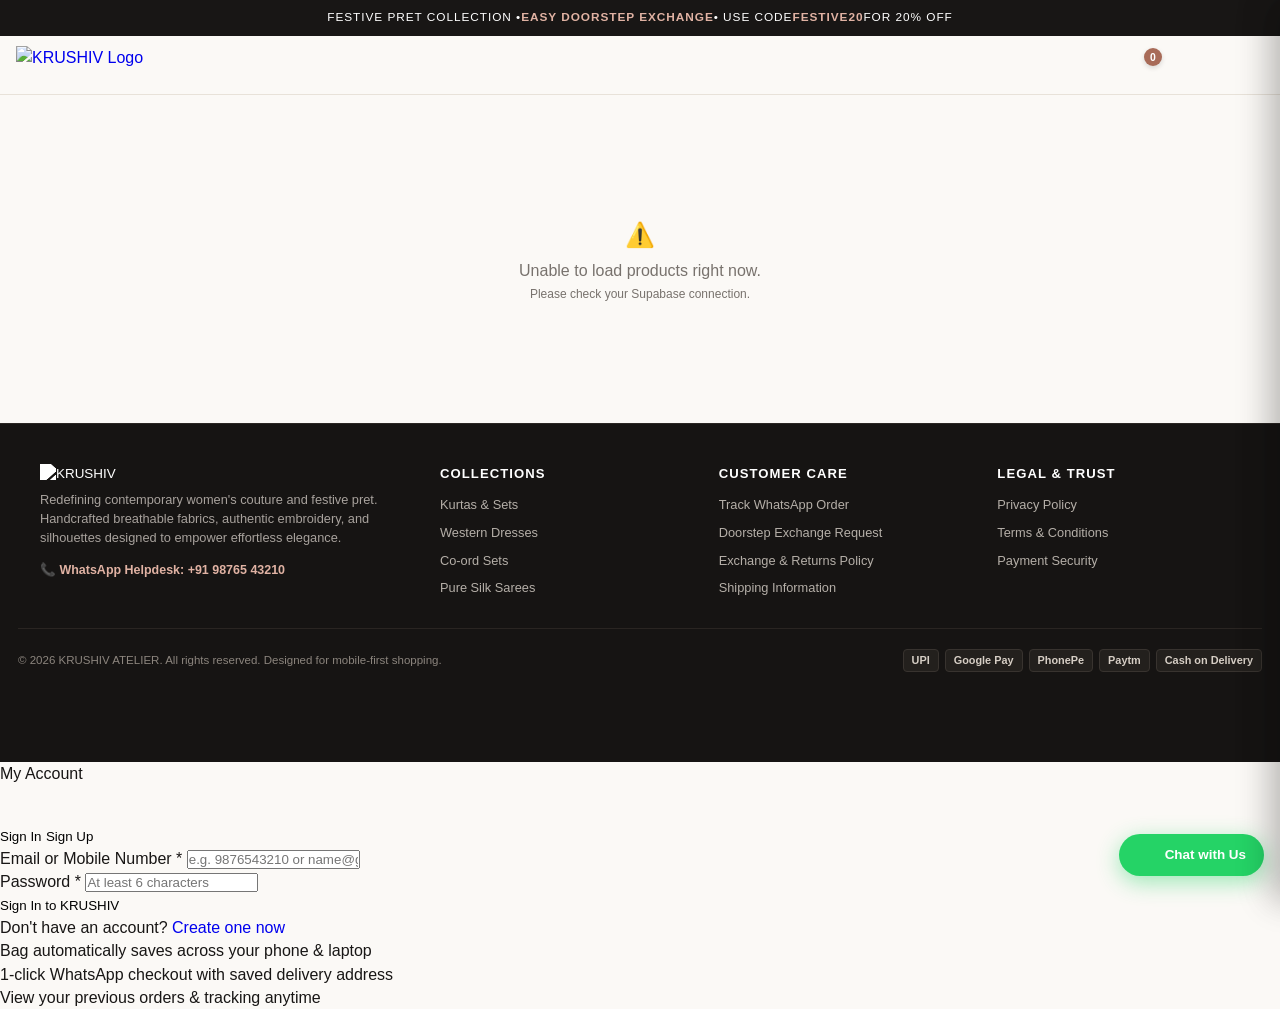
==== index.html @ b16f4f2c "Update index.html" ====
<!DOCTYPE html>
<html lang="en">
<head>
<meta charset="UTF-8" />
<meta name="viewport" content="width=device-width, initial-scale=1.0, viewport-fit=cover" />
<title>KRUSHIV | Women's Pret & Couture</title>

<!-- Main Stylesheet -->
<link rel="stylesheet" href="/css/styles.css" />

<!-- Supabase JS Client via Official CDN -->
<script src="https://cdn.jsdelivr.net/npm/@supabase/supabase-js@2"></script>

<!-- Lucide Icons via Official CDN -->
<script src="https://unpkg.com/lucide@latest"></script>
</head>
<body>

<!-- 1. TOP OFFER BANNER -->
<div class="top-bar">
Festive Pret Collection • <strong>Easy Doorstep Exchange</strong> • Use Code <strong>FESTIVE20</strong> for 20% Off
</div>

<!-- 2. STICKY HEADER WITH LOGO IMAGE & LUCIDE ICONS -->
<header class="header">
<a href="javascript:void(0)" class="brand-logo" onclick="openHomeView()" aria-label="KRUSHIV Home">
<img
src="https://blogger.googleusercontent.com/img/b/R29vZ2xl/AVvXsEinQyEJio3FDgtzZzyV61f2RZr3avyB-bfU3PSrF1mMD8g4ZyuH4n3bR7aVWIvtSwBAEc3GkB13zM9Rqz78o7jWtoxyYhYAvJO_N3s2i784a2VEPOQvOfxi1HS_ht3Z0-q0TuQcEZh8AaJnk7akYTz2iNjKquTgqd311DnIsRTmNE6xAP3Egvk9rplK1N0k/s632/24CA3E64-D8B2-42D2-BBF8-3040FF8D367E_birefnet.png"
alt="KRUSHIV Logo"
style="height: 38px; width: auto; object-fit: contain; display: block;"
/>
</a>

<div class="header-actions-right">
<!-- 1. Bag Icon -->
<button class="header-icon-btn" id="openBagTrigger" aria-label="Open Shopping Bag">
<i data-lucide="shopping-bag" style="width: 22px; height: 22px;"></i>
<span class="bag-badge-pill" id="headerBagCount">0</span>
</button>


 <!-- 2. Profile Icon -->
      <button class="header-icon-btn" onclick="toggleAccountDrawer(true)" aria-label="My Account" id="headerProfileBtn" style="position: relative;">
        <i data-lucide="user" style="width: 22px; height: 22px;"></i>
        <span class="auth-active-dot" id="headerAuthDot" style="display:none;"></span>
      </button>

<!-- 3. Hamburger Menu -->
<button class="header-icon-btn" onclick="toggleSidebar(true)" aria-label="Open Mobile Menu">
<i data-lucide="menu" style="width: 24px; height: 24px;"></i>
</button>
</div>
</header>

<!-- 3. MOBILE SLIDE-IN SIDEBAR -->
<div class="sidebar-overlay" id="sidebarOverlay" onclick="toggleSidebar(false)"></div>
<aside class="mobile-sidebar" id="mobileSidebar">
<div class="sidebar-header">
<div class="sidebar-brand">
<img
src="https://blogger.googleusercontent.com/img/b/R29vZ2xl/AVvXsEinQyEJio3FDgtzZzyV61f2RZr3avyB-bfU3PSrF1mMD8g4ZyuH4n3bR7aVWIvtSwBAEc3GkB13zM9Rqz78o7jWtoxyYhYAvJO_N3s2i784a2VEPOQvOfxi1HS_ht3Z0-q0TuQcEZh8AaJnk7akYTz2iNjKquTgqd311DnIsRTmNE6xAP3Egvk9rplK1N0k/s632/24CA3E64-D8B2-42D2-BBF8-3040FF8D367E_birefnet.png"
alt="KRUSHIV Logo"
style="height: 32px; width: auto; object-fit: contain;"
/>
</div>
<button class="header-icon-btn" onclick="toggleSidebar(false)" aria-label="Close Sidebar">
<i data-lucide="x" style="width: 22px; height: 22px;"></i>
</button>
</div>

<div class="sidebar-content">
<!-- Profile Card -->
<div class="sidebar-profile-card" onclick="toggleSidebar(false); toggleAccountDrawer(true);" style="cursor: pointer;">
        <div class="sidebar-avatar" id="sidebarAvatar">K</div>
        <div>
          <div class="sidebar-user-name" id="sidebarUserName">Welcome to KRUSHIV</div>
          <div class="sidebar-user-action" id="sidebarUserAction">Sign In / My Account →</div>
        </div>
      </div>

<!-- Categories & Collections -->
<div>
<div class="sidebar-group-title">Shop by Category</div>
<ul class="sidebar-menu-list">
<li>
<a href="javascript:void(0)" class="sidebar-menu-link" onclick="openHomeView(); setCategory('All'); toggleSidebar(false);">
<i data-lucide="sparkles" style="width: 18px; height: 18px;"></i>
<span>All Pieces</span>
</a>
</li>
<li>
<a href="javascript:void(0)" class="sidebar-menu-link" onclick="openHomeView(); setCategory('Kurtas'); toggleSidebar(false);">
<i data-lucide="shirt" style="width: 18px; height: 18px;"></i>
<span>Kurtas & Sets</span>
</a>
</li>
<li>
<a href="javascript:void(0)" class="sidebar-menu-link" onclick="openHomeView(); setCategory('Dresses'); toggleSidebar(false);">
<i data-lucide="heart" style="width: 18px; height: 18px;"></i>
<span>Western Dresses</span>
</a>
</li>
<li>
<a href="javascript:void(0)" class="sidebar-menu-link" onclick="openHomeView(); setCategory('Co-ords'); toggleSidebar(false);">
<i data-lucide="layers" style="width: 18px; height: 18px;"></i>
<span>Co-ord Sets</span>
</a>
</li>
<li>
<a href="javascript:void(0)" class="sidebar-menu-link" onclick="openHomeView(); setCategory('Sarees'); toggleSidebar(false);">
<i data-lucide="feather" style="width: 18px; height: 18px;"></i>
<span>Pure Silk & Sarees</span>
</a>
</li>
</ul>
</div>

<!-- Orders & Customer Care -->
<div>
<div class="sidebar-group-title">Orders & Assistance</div>
<ul class="sidebar-menu-list">
<li>
<a href="javascript:void(0)" class="sidebar-menu-link" onclick="openTrackModal(); toggleSidebar(false);">
<i data-lucide="package" style="width: 18px; height: 18px;"></i>
<span>Track My Order</span>
</a>
</li>
<li>
<a href="javascript:void(0)" class="sidebar-menu-link" onclick="openGeneralChatWhatsApp(); toggleSidebar(false);">
<i data-lucide="refresh-cw" style="width: 18px; height: 18px;"></i>
<span>Doorstep Exchange Request</span>
</a>
</li>
<li>
<a href="javascript:void(0)" class="sidebar-menu-link" onclick="openGeneralChatWhatsApp(); toggleSidebar(false);">
<i data-lucide="message-circle" style="width: 18px; height: 18px;"></i>
<span>WhatsApp Helpdesk</span>
</a>
</li>
</ul>
</div>

<!-- Promo Highlight -->
<div style="background:var(--accent-soft); border:1px solid #E4D2C9; border-radius:var(--radius-sm); padding:12px; margin-top:auto;">
<div style="font-size:0.75rem; font-weight:700; color:var(--accent); text-transform:uppercase;">Special Offer</div>
<div style="font-size:0.78rem; color:var(--noir); margin-top:2px;">Use promo code <strong>FESTIVE20</strong> at checkout for 20% flat discount!</div>
</div>
</div>
</aside>

<!-- 4. TRACK ORDER POPUP MODAL -->
<div class="track-modal-overlay" id="trackModal" onclick="closeTrackModal(event)">
<div class="track-modal-box">
<button class="legal-modal-close" onclick="closeTrackModalDirect()">&times;</button>
<h3 style="font-family: var(--font-serif); font-size: 1.4rem; margin-bottom: 6px;">Track Your Order</h3>
<p style="font-size: 0.8rem; color: var(--muted); margin-bottom: 16px;">
Enter your 10-digit mobile number or order code below to check instant live tracking updates directly on WhatsApp.
</p>
<input type="text" id="trackInput" class="cust-field" placeholder="Enter Mobile Number or Order Code" style="margin-bottom: 12px; width: 100%;" />
<button class="btn-wa-order" onclick="submitTrackingInquiry()">
<i data-lucide="truck" style="width: 18px; height: 18px;"></i>
<span>Track on WhatsApp</span>
</button>
</div>
</div>

<!-- =========================================
VIEW 1: CATALOG VIEW
========================================== -->
<section id="catalogView" class="view-container active">
<!-- A1. PROFESSIONAL FEATURED PRODUCT CAROUSEL -->
<div id="featuredCarouselContainer"></div>

<!-- Category Filters -->
<div class="cat-scroll fade-up-init">
<button class="cat-pill active" onclick="setCategory('All')">All Pieces</button>
<button class="cat-pill" onclick="setCategory('Kurtas')">Kurtas & Sets</button>
<button class="cat-pill" onclick="setCategory('Dresses')">Western Dresses</button>
<button class="cat-pill" onclick="setCategory('Co-ords')">Co-ord Sets</button>
<button class="cat-pill" onclick="setCategory('Sarees')">Pure Silk & Sarees</button>
</div>

<!-- Dynamic Product Grid (Loads with Ghost Skeleton Pattern) -->
<main class="main-wrap">
<div class="grid-layout" id="productGrid"></div>
</main>
</section>

<!-- =========================================
VIEW 2: DEDICATED PRODUCT DETAILS PAGE (PDP)
========================================== -->
<section id="pdpView" class="view-container">
<div class="pdp-container">
<div class="back-nav" onclick="openHomeView()">
<i data-lucide="arrow-left" style="width: 18px; height: 18px;"></i>
<span>Back to All Pieces</span>
</div>

<div class="pdp-split">
<!-- 1. Media Gallery: 90% / 10% Peek Slider with Clickable Dots -->
<div class="pdp-media-pane">
<div class="pdp-peek-slider-wrapper">
<div class="pdp-peek-slider" id="pdpPeekSlider"></div>
<!-- B5. CLICKABLE SLIDER DOTS -->
<div class="pdp-slider-dots" id="pdpSliderDots"></div>
</div>
</div>

<!-- 2. Product Details & Sequential Flow -->
<div class="pdp-info-pane">
<div style="font-size: 0.72rem; text-transform: uppercase; color: var(--accent); font-weight: 700; letter-spacing: 0.08em;" id="pdpCatName"></div>
<h1 class="pdp-heading" id="pdpItemTitle"></h1>

<!-- Formatted PDP Rating & Sold Strip -->
<div class="pdp-rating-strip">
<span class="rating-stars" id="pdpRatingStars">★ 4.9</span>
<span class="rating-count" id="pdpRatingReviews">(0 Reviews)</span>
<span class="bought-badge" id="pdpBoughtStats" style="display: none;"></span>
</div>

<div class="pdp-price-box">
<span style="font-size: 1.45rem; font-weight: 700;" id="pdpPriceVal"></span>
<span style="font-size: 0.95rem; color: var(--muted); text-decoration: line-through;" id="pdpMrpVal"></span>
<span style="background: #E8F5E9; color: #2E7D32; font-size: 0.74rem; font-weight: 700; padding: 3px 8px; border-radius: var(--radius-sm);" id="pdpOffVal"></span>
</div>

<!-- Color Swatches Section -->
<div class="color-section">
<div class="section-label">Select Color: <span id="pdpSelectedColorName" style="color: var(--accent); text-transform: none;"></span></div>
<div class="color-swatches" id="pdpColorsGroup"></div>
</div>

<!-- Size Selector: S, M, L, XL, XXL, 3XL with Stock Detection -->
<div class="section-label">Select Size:</div>
<div class="sizes-flex" id="pdpSizesGroup"></div>

<!-- B6. DESKTOP ONLY INLINE BUTTONS (REMOVED FROM MOBILE VIEW) -->
<div class="pdp-desktop-actions-row">
<button class="btn-action-bag" onclick="addCurrentPdp(false)">
🛍️ Add to Bag
</button>
<button class="btn-action-order" onclick="addCurrentPdp(true)">
⚡ Order Now
</button>
</div>

<!-- 3. CIRCULAR PINK TRUST BADGES -->
<div class="trust-badges-strip">
<div class="trust-badge-item">
<div class="trust-badge-circle"><i data-lucide="package" style="width: 22px; height: 22px;"></i></div>
<div class="trust-badge-title">Cash<span class="trust-badge-sub">On Delivery</span></div>
</div>
<div class="trust-badge-item">
<div class="trust-badge-circle"><i data-lucide="truck" style="width: 22px; height: 22px;"></i></div>
<div class="trust-badge-title">Free<span class="trust-badge-sub">Shipping</span></div>
</div>
<div class="trust-badge-item">
<div class="trust-badge-circle"><i data-lucide="refresh-cw" style="width: 22px; height: 22px;"></i></div>
<div class="trust-badge-title">Easy<span class="trust-badge-sub">Exchange</span></div>
</div>
<div class="trust-badge-item">
<div class="trust-badge-circle"><i data-lucide="clock" style="width: 22px; height: 22px;"></i></div>
<div class="trust-badge-title">24hrs<span class="trust-badge-sub">Dispatch</span></div>
</div>
</div>

<!-- 4. ACCORDIONS -->
<div class="accordion-group">
<div class="accordion-box">
<div class="accordion-header" onclick="togglePdpAccordion(this)">
<span>Product Specifications</span>
<span class="acc-toggle-icon">+</span>
</div>
<div class="accordion-content">
<ul class="spec-list" id="pdpSpecsList"></ul>
</div>
</div>

<div class="accordion-box">
<div class="accordion-header" onclick="togglePdpAccordion(this)">
<span>Shipping & Exchange Policy</span>
<span class="acc-toggle-icon">+</span>
</div>
<div class="accordion-content">
<ul class="spec-list">
<li><span class="spec-bullet">✓</span> Dispatches within 24 business hours from our atelier.</li>
<li><span class="spec-bullet">✓</span> Free express shipping across India on all prepaid orders.</li>
<li><span class="spec-bullet">✓</span> <strong>Doorstep Exchange Available:</strong> If you need a size or color swap, we arrange hassle-free doorstep pickup.</li>
<li><span class="spec-bullet">✓</span> Cash on Delivery (COD) available with a ₹50 courier convenience fee.</li>
</ul>
</div>
</div>
</div>

<!-- REVIEWS CAROUSEL -->
<div class="reviews-section">
<div class="reviews-header">
<span>Customer Reviews</span>
<span style="font-size: 0.8rem; color: #2E7D32; font-weight: 700;">★ 4.9 Rating</span>
</div>
<div class="marquee-wrapper">
<div class="marquee-track" id="reviewsTrack"></div>
</div>
</div>

<!-- SIMILAR PRODUCTS SECTION -->
<div class="similar-section">
<h3 class="similar-title">You May Also Like</h3>
<div class="similar-grid" id="similarGrid"></div>
</div>

</div>
</div>
</div>

<!-- B6. STICKY BOTTOM BAR (ACTIVE ON MOBILE PDP ONLY) -->
<div class="pdp-sticky-bar">
<button class="btn-sticky-bag" onclick="addCurrentPdp(false)">
🛍️ Add to Bag
</button>
<button class="btn-sticky-order" onclick="addCurrentPdp(true)">
⚡ Order Now
</button>
</div>
</section>

<!-- =========================================
UNIVERSAL FOOTER
========================================== -->
<footer class="site-footer">
<div class="footer-inner">
<div>
<div class="footer-brand">
<img
src="https://blogger.googleusercontent.com/img/b/R29vZ2xl/AVvXsEinQyEJio3FDgtzZzyV61f2RZr3avyB-bfU3PSrF1mMD8g4ZyuH4n3bR7aVWIvtSwBAEc3GkB13zM9Rqz78o7jWtoxyYhYAvJO_N3s2i784a2VEPOQvOfxi1HS_ht3Z0-q0TuQcEZh8AaJnk7akYTz2iNjKquTgqd311DnIsRTmNE6xAP3Egvk9rplK1N0k/s632/24CA3E64-D8B2-42D2-BBF8-3040FF8D367E_birefnet.png"
alt="KRUSHIV"
style="height: 38px; width: auto; object-fit: contain; margin-bottom: 6px; filter: brightness(0) invert(1);"
/>
</div>
<p class="footer-desc">
Redefining contemporary women's couture and festive pret. Handcrafted breathable fabrics, authentic embroidery, and silhouettes designed to empower effortless elegance.
</p>
<div style="font-size: 0.78rem; color: #E0B2A3; font-weight: 600;">
📞 WhatsApp Helpdesk: +91 98765 43210
</div>
</div>

<div>
<div class="footer-heading">Collections</div>
<ul class="footer-links">
<li><a href="javascript:void(0)" onclick="openHomeView(); setCategory('Kurtas');">Kurtas & Sets</a></li>
<li><a href="javascript:void(0)" onclick="openHomeView(); setCategory('Dresses');">Western Dresses</a></li>
<li><a href="javascript:void(0)" onclick="openHomeView(); setCategory('Co-ords');">Co-ord Sets</a></li>
<li><a href="javascript:void(0)" onclick="openHomeView(); setCategory('Sarees');">Pure Silk Sarees</a></li>
</ul>
</div>

<div>
<div class="footer-heading">Customer Care</div>
<ul class="footer-links">
<li><a href="javascript:void(0)" onclick="openTrackModal()">Track WhatsApp Order</a></li>
<li><a href="javascript:void(0)" onclick="openGeneralChatWhatsApp()">Doorstep Exchange Request</a></li>
<li><a href="javascript:void(0)" onclick="openLegalModal('exchange')">Exchange & Returns Policy</a></li>
<li><a href="javascript:void(0)" onclick="openLegalModal('shipping')">Shipping Information</a></li>
</ul>
</div>

<div>
<div class="footer-heading">Legal & Trust</div>
<ul class="footer-links">
<li><a href="javascript:void(0)" onclick="openLegalModal('privacy')">Privacy Policy</a></li>
<li><a href="javascript:void(0)" onclick="openLegalModal('terms')">Terms & Conditions</a></li>
<li><a href="javascript:void(0)" onclick="openLegalModal('payment')">Payment Security</a></li>
</ul>
</div>
</div>

<div class="footer-payment-strip">
<div class="copyright-text">
© 2026 KRUSHIV ATELIER. All rights reserved. Designed for mobile-first shopping.
</div>
<div class="footer-pay-badges">
<span class="footer-badge">UPI</span>
<span class="footer-badge">Google Pay</span>
<span class="footer-badge">PhonePe</span>
<span class="footer-badge">Paytm</span>
<span class="footer-badge">Cash on Delivery</span>
</div>
</div>
</footer>

<!-- =========================================
LEGAL / POLICY POPUP MODAL
========================================== -->
<div class="legal-modal-overlay" id="legalModal" onclick="closeLegalModal(event)">
<div class="legal-modal-box">
<button class="legal-modal-close" onclick="closeLegalModalDirect()">&times;</button>
<h3 style="font-family: var(--font-serif); font-size: 1.4rem; margin-bottom: 12px;" id="legalModalTitle"></h3>
<div style="font-size: 0.82rem; color: #4A4541; line-height: 1.6;" id="legalModalBody"></div>
</div>
</div>

<!-- =========================================
SHOPPING BAG / WHATSAPP CHECKOUT DRAWER
========================================== -->
<div class="drawer-scrim" id="drawerScrim" onclick="toggleBagDrawer(false)"></div>
<aside class="bag-pane" id="bagDrawer">
<div class="bag-header">
<h3 class="bag-title">Shopping Bag (<span id="drawerCount">0</span>)</h3>
<button class="header-icon-btn" onclick="toggleBagDrawer(false)" aria-label="Close Bag">
<i data-lucide="x" style="width: 22px; height: 22px;"></i>
</button>
</div>

<div class="bag-items-scroll" id="bagItemsContainer"></div>

<div class="bag-footer" id="bagFooter">
<div class="coupon-section">
<div style="font-size: 0.72rem; font-weight: 700; text-transform: uppercase;">Promo / Coupon Code</div>
<div class="coupon-row">
<input type="text" id="couponInput" class="coupon-box-input" placeholder="e.g. FESTIVE20" />
<button class="btn-apply" onclick="applyCoupon()">Apply</button>
</div>
<div class="pills-group"></div>
<div id="couponStatus" style="font-size: 0.72rem; margin-top: 4px; font-weight: 600;"></div>
</div>

<div class="address-section">
<div class="form-heading">1. Delivery Address</div>
<div class="cust-group">
<input type="text" id="custName" class="cust-field" placeholder="Full Name *" />
<input type="text" id="custAddr1" class="cust-field" placeholder="Address (Flat / House No. / Street / Area) *" />
<input type="text" id="custNearby" class="cust-field" placeholder="Nearby Landmark (Optional)" />

<input
type="tel"
id="custPincode"
class="cust-field"
placeholder="6-Digit Pincode *"
inputmode="numeric"
maxlength="6"
oninput="this.value = this.value.replace(/[^0-9]/g, '').slice(0, 6)"
/>

<input
type="tel"
id="custPhone"
class="cust-field"
placeholder="Phone Number (10 digits) *"
inputmode="numeric"
maxlength="10"
oninput="this.value = this.value.replace(/[^0-9]/g, '').slice(0, 10)"
/>
</div>
</div>

<div class="payment-section">
<div class="form-heading">2. Select Payment Method</div>
<div class="payment-options-row">
<label class="payment-card active" id="payCardUpi" onclick="selectPaymentMethod('UPI')">
<input type="radio" name="payMethod" value="UPI" checked class="payment-radio" />
<div class="payment-card-body">
<div class="payment-card-title">
<span>UPI / Online Payment</span>
<span style="color:#2E7D32; font-size:0.75rem;">FREE</span>
</div>
<div class="pay-badge-list">
<span class="pay-logo-badge badge-gpay">GPay</span>
<span class="pay-logo-badge badge-phonepe">PhonePe</span>
<span class="pay-logo-badge badge-paytm">Paytm</span>
<span class="pay-logo-badge badge-upi">BHIM UPI</span>
</div>
</div>
</label>

<label class="payment-card" id="payCardCod" onclick="selectPaymentMethod('COD')">
<input type="radio" name="payMethod" value="COD" class="payment-radio" />
<div class="payment-card-body">
<div class="payment-card-title">
<span>Cash on Delivery (COD)</span>
<span style="color:var(--accent); font-size:0.75rem;">+₹50</span>
</div>
<div class="pay-badge-list">
<span class="pay-logo-badge badge-cod">Pay Cash at Doorstep</span>
</div>
</div>
</label>
</div>
</div>

<div class="price-ledger">
<div class="ledger-row">
<span>Bag Subtotal:</span>
<span id="ledgerSubtotal">₹0</span>
</div>
<div class="ledger-row" id="ledgerDiscountRow" style="display: none; color: #2E7D32; font-weight: 600;">
<span id="ledgerDiscountLabel">Discount:</span>
<span id="ledgerDiscountVal">-₹0</span>
</div>
<div class="ledger-row" id="ledgerCodRow" style="display: none; color: var(--accent); font-weight: 600;">
<span>COD Convenience Fee:</span>
<span>+₹50</span>
</div>
<div class="ledger-row">
<span>Standard Delivery:</span>
<span style="color: #2E7D32; font-weight: 600;">FREE</span>
</div>
<div class="ledger-row total">
<span>Total Payable:</span>
<span id="ledgerTotal">₹0</span>
</div>
</div>

<button class="btn-wa-order" onclick="submitOrderToWhatsApp()">
Order on WhatsApp
</button>
</div>
</aside>

<!-- A3. FLOATING CHAT BUTTON (DYNAMIC POSITIONING VIA CSS) -->
<a href="javascript:void(0)" onclick="openGeneralChatWhatsApp()" class="floating-chat-btn" aria-label="Chat on WhatsApp">
<i data-lucide="message-circle" style="width: 20px; height: 20px;"></i>
<span>Chat with Us</span>
</a>

   <!-- 5. ACCOUNT / SIGN IN & SIGN UP DRAWER -->
  <div class="account-overlay" id="accountOverlay" onclick="toggleAccountDrawer(false)"></div>
  <aside class="account-drawer" id="accountDrawer">
    <div class="account-drawer-header">
      <div class="account-drawer-title" id="accountDrawerTitle">My Account</div>
      <button class="header-icon-btn" onclick="toggleAccountDrawer(false)" aria-label="Close Account Drawer">
        <i data-lucide="x" style="width: 22px; height: 22px;"></i>
      </button>
    </div>

    <div class="account-drawer-body">
      <!-- A. LOGGED OUT: SIGN IN / SIGN UP TABS & FORM -->
      <div id="authLoggedOutView">
        <div class="auth-nav-tabs">
          <button type="button" class="auth-tab-btn active" id="tabSignIn" onclick="switchAuthTab('signin')">Sign In</button>
          <button type="button" class="auth-tab-btn" id="tabSignUp" onclick="switchAuthTab('signup')">Sign Up</button>
        </div>

        <form id="authCustomerForm" onsubmit="handleCustomerAuthSubmit(event)">
          <div class="auth-form-field" id="fieldFullName" style="display: none;">
            <label class="auth-label">Full Name *</label>
            <input type="text" id="authName" class="auth-input" placeholder="e.g. Priya Sharma" autocomplete="name" />
          </div>

          <div class="auth-form-field">
            <label class="auth-label">Email or Mobile Number *</label>
            <input type="text" id="authIdentifier" class="auth-input" placeholder="e.g. 9876543210 or name@gmail.com" required autocomplete="username" />
          </div>

          <div class="auth-form-field">
            <label class="auth-label">Password *</label>
            <input type="password" id="authPassword" class="auth-input" placeholder="At least 6 characters" required autocomplete="current-password" />
          </div>

          <div id="authErrorAlert" class="auth-error-alert" style="display: none;"></div>

          <button type="submit" class="btn-auth-submit" id="authSubmitBtn">
            Sign In to KRUSHIV
          </button>
        </form>

        <div class="auth-toggle-note" id="authToggleNote">
          Don't have an account? <a href="javascript:void(0)" onclick="switchAuthTab('signup')">Create one now</a>
        </div>

        <div class="auth-perks-box">
          <div class="auth-perk-item">
            <i data-lucide="shopping-bag" style="width:16px; height:16px; color:var(--accent);"></i>
            <span>Bag automatically saves across your phone & laptop</span>
          </div>
          <div class="auth-perk-item">
            <i data-lucide="map-pin" style="width:16px; height:16px; color:var(--accent);"></i>
            <span>1-click WhatsApp checkout with saved delivery address</span>
          </div>
          <div class="auth-perk-item">
            <i data-lucide="package" style="width:16px; height:16px; color:var(--accent);"></i>
            <span>View your previous orders & tracking anytime</span>
          </div>
        </div>
      </div>

      <!-- B. LOGGED IN: CUSTOMER PROFILE & ORDER HISTORY -->
      <div id="authLoggedInView" style="display: none;">
        <!-- User Badge -->
        <div class="account-profile-card">
          <div class="account-avatar" id="accUserAvatar">K</div>
          <div class="account-profile-info">
            <div class="account-name" id="accUserName">Customer</div>
            <div class="account-identifier" id="accUserIdentifier">Loading...</div>
          </div>
        </div>

        <!-- Section Navigation -->
        <div class="acc-subtabs">
          <button type="button" class="acc-subtab active" id="subtabAddress" onclick="switchAccSubtab('address')">
            <i data-lucide="map-pin" style="width:14px; height:14px;"></i>
            <span>Saved Address</span>
          </button>
          <button type="button" class="acc-subtab" id="subtabOrders" onclick="switchAccSubtab('orders')">
            <i data-lucide="package" style="width:14px; height:14px;"></i>
            <span>My Orders</span>
          </button>
        </div>

        <!-- 1. Saved Address Tab -->
        <div id="accAddressPanel" class="acc-panel">
          <p style="font-size:0.78rem; color:var(--muted); margin-bottom:12px;">
            Saved delivery details will automatically pre-fill whenever you checkout via WhatsApp.
          </p>
          <form onsubmit="handleSaveCustomerAddress(event)">
            <div class="auth-form-field">
              <label class="auth-label">Full Name</label>
              <input type="text" id="accFullName" class="auth-input" placeholder="Your full name" />
            </div>
            <div class="auth-form-field">
              <label class="auth-label">Phone Number (10 digits)</label>
              <input type="tel" id="accPhone" class="auth-input" maxlength="10" placeholder="e.g. 9876543210" oninput="this.value = this.value.replace(/[^0-9]/g, '').slice(0, 10)" />
            </div>
            <div class="auth-form-field">
              <label class="auth-label">Delivery Address (House/Street/Area)</label>
              <textarea id="accAddress" class="auth-input" rows="2" placeholder="Complete address for courier delivery"></textarea>
            </div>
            <div style="display:flex; gap:10px;">
              <div class="auth-form-field" style="flex:1;">
                <label class="auth-label">Landmark</label>
                <input type="text" id="accLandmark" class="auth-input" placeholder="Near temple, metro..." />
              </div>
              <div class="auth-form-field" style="flex:1;">
                <label class="auth-label">Pincode (6 digits)</label>
                <input type="text" id="accPincode" class="auth-input" maxlength="6" placeholder="Pincode" oninput="this.value = this.value.replace(/[^0-9]/g, '').slice(0, 6)" />
              </div>
            </div>
            <button type="submit" class="btn-auth-submit" id="btnSaveAddress" style="margin-top:8px;">
              Save Delivery Details
            </button>
          </form>
        </div>

        <!-- 2. My Orders Tab -->
        <div id="accOrdersPanel" class="acc-panel" style="display: none;">
          <div id="customerOrdersList" style="display:flex; flex-direction:column; gap:12px; margin-top:8px;">
            <div style="text-align:center; padding:30px 10px; color:var(--muted); font-size:0.85rem;">
              Loading orders...
            </div>
          </div>
        </div>

        <button type="button" class="btn-customer-logout" onclick="handleCustomerLogout()">
          <i data-lucide="log-out" style="width:16px; height:16px;"></i>
          <span>Sign Out</span>
        </button>
      </div>
    </div>
  </aside>
  
<!-- Toast -->
<div class="toast" id="toastNotice">Item added to your shopping bag!</div>

<!-- Application Logic -->
<script src="/js/supabase.js"></script>
<script src="/js/store.js"></script>
</body>
</html>
---- css/styles.css ----
/* css/styles.css - KRUSHIV ATELIER */
:root {
--bg: #FBF9F6;
--surface: #FFFFFF;
--noir: #181615;
--noir-light: #2D2A28;
--accent: #A86B58;
--accent-soft: #F6EDE8;
--badge-pink: #FCE6EC;
--badge-pink-border: #F8D0DC;
--gold-star: #F5A623;
--rating-green: #1B7A3C;
--rating-green-bg: #E8F5E9;
--muted: #78726D;
--border: #E8E2D9;
--border-light: #F2ECE5;
--wa-green: #25D366;
--wa-dark: #1EBE5B;
--danger: #B91C1C;
--radius-sm: 6px;
--radius-md: 12px;
--radius-lg: 20px;
--radius-full: 9999px;
--font-serif: Georgia, 'Times New Roman', serif;
--font-sans: -apple-system, BlinkMacSystemFont, 'Segoe UI', Roboto, Helvetica, Arial, sans-serif;
--shadow: 0 4px 18px rgba(0, 0, 0, 0.05);
--shadow-hover: 0 10px 28px rgba(0, 0, 0, 0.1);
}

* {
box-sizing: border-box;
margin: 0;
padding: 0;
-webkit-tap-highlight-color: transparent;
}

body {
background: var(--bg);
color: var(--noir);
font-family: var(--font-sans);
line-height: 1.45;
overflow-x: hidden;
min-height: 100vh;
position: relative;
}

button, a {
font-family: inherit;
cursor: pointer;
border: none;
background: none;
text-decoration: none;
transition: all 0.25s ease;
}

/* FADE-UP ANIMATION */
.fade-up-init {
opacity: 0;
transform: translateY(24px);
transition: opacity 0.65s cubic-bezier(0.16, 1, 0.3, 1), transform 0.65s cubic-bezier(0.16, 1, 0.3, 1);
will-change: opacity, transform;
}
.fade-up-in {
opacity: 1;
transform: translateY(0);
}

/* TOP OFFER BANNER WITH CROSSFADE */
.top-bar {
background: var(--noir);
color: #fff;
font-size: clamp(0.64rem, 2.4vw, 0.74rem);
text-transform: uppercase;
letter-spacing: 0.08em;
text-align: center;
padding: 8px 12px;
overflow: hidden;
display: flex;
justify-content: center;
align-items: center;
width: 100%;
min-height: 36px;
position: relative;
}
.top-bar strong { color: #E0B2A3; }

.top-bar-crossfade-text {
transition: opacity 0.5s ease;
white-space: nowrap;
text-overflow: ellipsis;
overflow: hidden;
display: inline-flex;
align-items: center;
gap: 8px;
}
.top-bar-crossfade-text.fade-out {
opacity: 0;
}

/* STICKY HEADER */
.header {
position: sticky;
top: 0;
z-index: 50;
background: rgba(251, 249, 246, 0.96);
backdrop-filter: blur(10px);
border-bottom: 1px solid var(--border);
display: flex;
justify-content: space-between;
align-items: center;
padding: 10px 16px;
}

.brand-logo {
cursor: pointer;
display: flex;
align-items: center;
transition: opacity 0.2s ease;
}
.brand-logo:hover { opacity: 0.85; }

.header-actions-right {
display: flex;
align-items: center;
gap: 12px;
}

.header-icon-btn {
position: relative;
width: 38px;
height: 38px;
display: flex;
align-items: center;
justify-content: center;
border-radius: 50%;
color: var(--noir);
transition: background-color 0.2s ease, transform 0.15s ease;
}
.header-icon-btn:hover {
background: var(--border-light);
transform: scale(1.05);
}

.bag-badge-pill {
position: absolute;
top: 2px;
right: 2px;
background: var(--accent);
color: #fff;
font-size: 0.65rem;
font-weight: 700;
min-width: 18px;
height: 18px;
border-radius: var(--radius-full);
display: flex;
align-items: center;
justify-content: center;
padding: 0 4px;
box-shadow: 0 2px 5px rgba(0,0,0,0.15);
}

/* VIEW TOGGLE */
.view-container { display: none; }
.view-container.active { display: block; }

/* -------------------------------------------------------------
A1. EDGE-TO-EDGE LUXURY HERO CAROUSEL (TOUCHES BOTH BORDERS)
-------------------------------------------------------------- */
.hero-edge-wrap {
width: 100%;
margin: 0;
padding: 0;
position: relative;
overflow: hidden;
background: #181615;
}

.hero-edge-slide-box {
  width: 100%;
  position: relative;
  height: clamp(340px, 52vh, 460px);
  background-size: cover;
  background-position: center center;
  cursor: pointer;
  transition: opacity 0.8s ease-in-out;
}

.hero-edge-scrim {
position: absolute;
inset: 0;
background: linear-gradient(180deg, rgba(0,0,0,0.05) 0%, rgba(0,0,0,0.15) 50%, rgba(18,16,15,0.7) 100%);
pointer-events: none;
}

/* Floating centered 'Explore' pill at bottom */
.hero-explore-pill-wrap {
  position: absolute;
  bottom: 22px;
  left: 50%;
  transform: translateX(-50%);
  z-index: 10;
}

.btn-hero-explore-pill {
  background: rgba(0, 0, 0, 0.45);
  backdrop-filter: blur(10px);
  -webkit-backdrop-filter: blur(10px);
  color: #FFFFFF;
  border: 1px solid rgba(255, 255, 255, 0.3);
  padding: 6px 18px;
  border-radius: 9999px;
  font-size: 0.72rem;
  font-weight: 600;
  letter-spacing: 0.12em;
  text-transform: uppercase;
  display: inline-flex;
  align-items: center;
  gap: 6px;
  box-shadow: 0 4px 14px rgba(0, 0, 0, 0.25);
  cursor: pointer;
  transition: all 0.25s ease;
}
.btn-hero-explore-pill:hover {
  background: rgba(255, 255, 255, 0.95);
  color: #12100F;
  border-color: #FFFFFF;
  transform: translateY(-2px);
  box-shadow: 0 6px 18px rgba(0, 0, 0, 0.35);
}

.hero-edge-dots {
position: absolute;
bottom: 8px;
left: 50%;
transform: translateX(-50%);
display: flex;
gap: 6px;
z-index: 10;
}
.h-dot {
width: 6px;
height: 6px;
border-radius: 50%;
background: rgba(255, 255, 255, 0.45);
transition: all 0.3s ease;
}
.h-dot.active {
width: 18px;
border-radius: 3px;
background: #FFFFFF;
}

/* -------------------------------------------------------------
A2. SKELETON GHOST LOADING PATTERN
-------------------------------------------------------------- */
@keyframes shimmerPulse {
0% { background-position: -200% 0; }
100% { background-position: 200% 0; }
}

.skeleton-box {
background: linear-gradient(90deg, #EAE6DF 25%, #F4F1EA 50%, #EAE6DF 75%);
background-size: 200% 100%;
animation: shimmerPulse 1.6s infinite ease-in-out;
border-radius: var(--radius-sm);
}

.skeleton-card {
background: var(--surface);
border: 1px solid var(--border);
border-radius: var(--radius-md);
overflow: hidden;
display: flex;
flex-direction: column;
}

.skeleton-img {
width: 100%;
aspect-ratio: 3 / 4;
}

.skeleton-info {
padding: 12px 10px;
display: flex;
flex-direction: column;
gap: 8px;
}

.skeleton-line-sm { height: 12px; width: 45%; }
.skeleton-line-title { height: 16px; width: 85%; }
.skeleton-line-price { height: 18px; width: 60%; }
.skeleton-btn { height: 34px; width: 100%; border-radius: var(--radius-sm); margin-top: 4px; }

/* CATEGORY FILTERS */
.cat-scroll {
display: flex;
gap: 8px;
padding: 16px 16px 16px;
overflow-x: auto;
scrollbar-width: none;
}
.cat-scroll::-webkit-scrollbar { display: none; }

.cat-pill {
white-space: nowrap;
padding: 7px 16px;
border-radius: var(--radius-full);
font-size: 0.8rem;
font-weight: 500;
background: var(--surface);
border: 1px solid var(--border);
color: var(--muted);
transition: all 0.25s ease;
}
.cat-pill:hover {
border-color: var(--noir);
color: var(--noir);
transform: translateY(-1px);
}
.cat-pill.active {
background: var(--noir);
color: #fff;
border-color: var(--noir);
font-weight: 600;
}

/* PRODUCT GRID */
.main-wrap {
max-width: 1200px;
margin: 0 auto;
padding: 0 12px 60px;
}

.grid-layout {
display: grid;
grid-template-columns: repeat(2, 1fr);
gap: 12px;
}

@media (min-width: 768px) {
.grid-layout {
grid-template-columns: repeat(3, 1fr);
gap: 20px;
}
}
@media (min-width: 1024px) {
.grid-layout {
grid-template-columns: repeat(4, 1fr);
gap: 24px;
}
}

.prod-card {
background: var(--surface);
border: 1px solid var(--border);
border-radius: var(--radius-md);
box-shadow: var(--shadow);
display: flex;
flex-direction: column;
height: 100%;
overflow: hidden;
transition: transform 0.3s cubic-bezier(0.16, 1, 0.3, 1), box-shadow 0.3s ease;
}
.prod-card:hover {
transform: translateY(-4px);
box-shadow: var(--shadow-hover);
}

.carousel-box {
position: relative;
width: 100%;
aspect-ratio: 3 / 4;
background: #EAE6DF;
overflow: hidden;
cursor: pointer;
}

.carousel-track {
display: flex;
width: 100%;
height: 100%;
transition: transform 0.45s cubic-bezier(0.25, 1, 0.5, 1);
will-change: transform;
}

.carousel-slide {
flex: 0 0 100%;
width: 100%;
min-width: 100%;
max-width: 100%;
height: 100%;
}

.carousel-slide img {
width: 100%;
height: 100%;
object-fit: cover;
object-position: top center;
display: block;
transition: transform 0.6s ease;
}
.prod-card:hover .carousel-slide img {
transform: scale(1.03);
}

.carousel-dots {
position: absolute;
bottom: 8px;
left: 50%;
transform: translateX(-50%);
display: flex;
gap: 4px;
z-index: 5;
background: rgba(0, 0, 0, 0.35);
padding: 3px 6px;
border-radius: var(--radius-full);
backdrop-filter: blur(4px);
}

.c-dot {
width: 5px;
height: 5px;
border-radius: var(--radius-full);
background: rgba(255, 255, 255, 0.5);
transition: all 0.25s ease;
}
.c-dot.active {
width: 14px;
background: #FFFFFF;
}

.tag-chip {
position: absolute;
top: 8px;
left: 8px;
background: rgba(255, 255, 255, 0.95);
padding: 3px 7px;
border-radius: var(--radius-sm);
font-size: 0.62rem;
font-weight: 700;
text-transform: uppercase;
letter-spacing: 0.05em;
color: var(--accent);
z-index: 6;
box-shadow: 0 2px 6px rgba(0,0,0,0.1);
}

.prod-info {
padding: 12px 10px 10px;
display: flex;
flex-direction: column;
flex-grow: 1;
}

/* INLINE GREEN RATING & SOLD STRIP */
.rating-sold-inline {
display: flex;
align-items: center;
gap: 6px;
font-size: 0.72rem;
margin-bottom: 6px;
flex-wrap: wrap;
line-height: 1.2;
}

.rating-badge-green {
display: inline-flex;
align-items: center;
gap: 3px;
background: var(--rating-green-bg);
color: var(--rating-green);
font-weight: 700;
font-size: 0.74rem;
padding: 1px 6px;
border-radius: 4px;
}

.rating-reviews-count {
color: var(--muted);
font-size: 0.68rem;
font-weight: 500;
}

.inline-sold-badge {
color: #B45309;
font-size: 0.68rem;
font-weight: 600;
display: inline-flex;
align-items: center;
gap: 2px;
}

.prod-cat {
font-size: 0.65rem;
text-transform: uppercase;
color: var(--muted);
letter-spacing: 0.06em;
margin-bottom: 2px;
}

.prod-name {
font-size: 0.88rem;
font-weight: 600;
color: var(--noir);
line-height: 1.3;
margin-bottom: 6px;
height: 2.6em;
overflow: hidden;
display: -webkit-box;
-webkit-line-clamp: 2;
-webkit-box-orient: vertical;
word-break: break-word;
}

.prod-price-row {
display: flex;
align-items: baseline;
gap: 6px;
margin-bottom: 10px;
flex-wrap: wrap;
}

.val-sale {
font-weight: 700;
font-size: 0.98rem;
color: var(--noir);
}
.val-mrp {
font-size: 0.76rem;
color: var(--muted);
text-decoration: line-through;
}
.val-off {
font-size: 0.68rem;
color: #2E7D32;
font-weight: 700;
}

.btn-add-cart-single {
margin-top: auto;
width: 100%;
background: var(--noir);
border: 1px solid var(--noir);
border-radius: var(--radius-sm);
padding: 10px 8px;
font-size: 0.8rem;
font-weight: 600;
color: #fff;
text-align: center;
transition: all 0.2s ease;
}
.btn-add-cart-single:hover {
background: var(--noir-light);
transform: translateY(-1px);
}

/* -------------------------------------------------------------
PRODUCT DETAILS PAGE (PDP)
-------------------------------------------------------------- */
.pdp-container {
max-width: 980px;
margin: 0 auto;
padding: 10px 14px 110px;
}

.back-nav {
display: inline-flex;
align-items: center;
gap: 6px;
font-size: 0.84rem;
font-weight: 600;
cursor: pointer;
margin-bottom: 12px;
color: var(--noir);
transition: opacity 0.2s ease;
}
.back-nav:hover { opacity: 0.7; }

.pdp-split {
display: flex;
flex-direction: column;
gap: 16px;
}

@media (min-width: 768px) {
.pdp-split {
flex-direction: row;
gap: 32px;
align-items: flex-start;
}
.pdp-media-pane { width: 48%; }
.pdp-info-pane { width: 52%; }
}

.pdp-peek-slider-wrapper {
position: relative;
width: 100%;
margin-bottom: 8px;
}

.pdp-peek-slider {
display: flex;
gap: 12px;
overflow-x: auto;
scroll-snap-type: x mandatory;
-webkit-overflow-scrolling: touch;
scrollbar-width: none;
padding-bottom: 4px;
}
.pdp-peek-slider::-webkit-scrollbar { display: none; }

.pdp-peek-slide {
flex: 0 0 90%;
width: 90%;
height: 390px;
aspect-ratio: 3 / 4;
border-radius: var(--radius-md);
overflow: hidden;
scroll-snap-align: start;
background: #EAE6DF;
position: relative;
flex-shrink: 0;
}

@media (min-width: 768px) {
.pdp-peek-slide {
flex: 0 0 88%;
height: 470px;
}
}

.pdp-peek-slide img {
width: 100%;
height: 100%;
object-fit: cover;
object-position: top center;
display: block;
}

.pdp-slider-dots {
display: flex;
justify-content: center;
align-items: center;
gap: 8px;
margin: 10px 0 4px;
}
.pdp-dot {
width: 8px;
height: 8px;
border-radius: 50%;
background: #D5CECE;
cursor: pointer;
transition: all 0.25s ease;
}
.pdp-dot.active {
width: 22px;
border-radius: 6px;
background: var(--noir);
}

.pdp-heading {
font-family: var(--font-serif);
font-size: 1.65rem;
font-weight: normal;
margin: 6px 0 6px;
line-height: 1.25;
}

.pdp-rating-strip {
display: flex;
align-items: center;
gap: 8px;
margin-bottom: 8px;
flex-wrap: wrap;
}

.pdp-price-box {
display: flex;
align-items: baseline;
gap: 10px;
margin-bottom: 14px;
}

/* COLOR SWATCHES */
.color-section {
margin-bottom: 14px;
}
.section-label {
font-size: 0.78rem;
font-weight: 700;
text-transform: uppercase;
letter-spacing: 0.08em;
margin-bottom: 6px;
}
.color-swatches {
display: flex;
gap: 10px;
align-items: center;
}
.color-swatch-btn {
width: 32px;
height: 32px;
border-radius: 50%;
border: 2px solid #FFFFFF;
outline: 1px solid var(--border);
cursor: pointer;
transition: transform 0.2s ease, outline 0.2s ease;
position: relative;
}
.color-swatch-btn.selected {
outline: 2px solid var(--noir);
transform: scale(1.1);
}

/* SIZES */
.sizes-flex {
display: flex;
gap: 6px;
margin-bottom: 16px;
flex-wrap: wrap;
}

.size-btn-pill {
flex: 1;
min-width: 48px;
height: 40px;
border: 1px solid var(--border);
border-radius: var(--radius-sm);
font-weight: 600;
font-size: 0.82rem;
background: var(--surface);
}
.size-btn-pill.selected {
background: var(--noir);
color: #fff;
border-color: var(--noir);
}

/* RESPONSIVE BUTTONS: DESKTOP INLINE VS MOBILE STICKY */
.pdp-desktop-actions-row {
display: none;
}

@media (min-width: 768px) {
.pdp-desktop-actions-row {
display: flex;
gap: 10px;
margin-bottom: 18px;
}
}

.btn-action-bag {
flex: 1;
background: var(--surface);
border: 1.5px solid var(--noir);
color: var(--noir);
padding: 13px;
border-radius: var(--radius-sm);
font-size: 0.88rem;
font-weight: 700;
text-align: center;
}
.btn-action-order {
flex: 1;
background: var(--noir);
border: 1.5px solid var(--noir);
color: #fff;
padding: 13px;
border-radius: var(--radius-sm);
font-size: 0.88rem;
font-weight: 700;
text-align: center;
}

.pdp-sticky-bar {
position: fixed;
bottom: 0;
left: 0;
width: 100%;
background: rgba(255, 255, 255, 0.98);
backdrop-filter: blur(10px);
border-top: 1px solid var(--border);
padding: 10px 14px calc(10px + env(safe-area-inset-bottom));
display: flex;
gap: 10px;
z-index: 45;
box-shadow: 0 -4px 18px rgba(0, 0, 0, 0.08);
}

@media (min-width: 768px) {
.pdp-sticky-bar {
display: none !important;
}
}

.btn-sticky-bag {
flex: 1;
background: var(--surface);
border: 1.5px solid var(--noir);
color: var(--noir);
height: 46px;
border-radius: var(--radius-sm);
font-weight: 700;
font-size: 0.86rem;
}
.btn-sticky-order {
flex: 1;
background: var(--noir);
border: 1.5px solid var(--noir);
color: #fff;
height: 46px;
border-radius: var(--radius-sm);
font-weight: 700;
font-size: 0.86rem;
}

/* TRUST BADGES STRIP */
.trust-badges-strip {
display: grid;
grid-template-columns: repeat(4, 1fr);
gap: 8px;
margin: 18px 0 16px;
padding: 14px 6px;
background: #FFFFFF;
border: 1px solid var(--border-light);
border-radius: var(--radius-md);
text-align: center;
}

.trust-badge-item {
display: flex;
flex-direction: column;
align-items: center;
gap: 6px;
}

.trust-badge-circle {
width: 48px;
height: 48px;
border-radius: 50%;
background: var(--badge-pink);
border: 1px solid var(--badge-pink-border);
display: flex;
align-items: center;
justify-content: center;
color: var(--accent);
transition: transform 0.2s ease;
}
.trust-badge-item:hover .trust-badge-circle {
transform: scale(1.08);
}

.trust-badge-title {
font-size: 0.72rem;
font-weight: 700;
color: var(--noir);
line-height: 1.2;
}
.trust-badge-sub {
font-size: 0.64rem;
color: var(--muted);
line-height: 1.1;
display: block;
}

/* ACCORDIONS */
.accordion-group {
display: flex;
flex-direction: column;
gap: 8px;
margin-top: 14px;
}

.accordion-box {
border: 1px solid var(--border);
border-radius: var(--radius-sm);
background: #FFFFFF;
overflow: hidden;
transition: border-color 0.2s ease;
}

.accordion-header {
padding: 13px 14px;
display: flex;
justify-content: space-between;
align-items: center;
cursor: pointer;
user-select: none;
font-size: 0.84rem;
font-weight: 700;
color: var(--noir);
text-transform: uppercase;
letter-spacing: 0.04em;
}
.accordion-header:hover {
background: #FAF7F2;
}

.acc-toggle-icon {
font-size: 1.1rem;
font-weight: bold;
color: var(--accent);
transition: transform 0.3s ease;
line-height: 1;
}

.accordion-content {
display: none;
padding: 12px 14px 16px;
border-top: 1px solid var(--border-light);
background: #FAF8F5;
font-size: 0.82rem;
animation: accSlideDown 0.25s ease;
}

@keyframes accSlideDown {
from { opacity: 0; transform: translateY(-4px); }
to { opacity: 1; transform: translateY(0); }
}

.spec-list {
list-style: none;
display: flex;
flex-direction: column;
gap: 6px;
}
.spec-list li {
font-size: 0.8rem;
color: var(--noir);
display: flex;
align-items: flex-start;
gap: 8px;
line-height: 1.4;
}
.spec-bullet {
color: var(--accent);
font-weight: bold;
}

/* REVIEWS MARQUEE */
.reviews-section {
border-top: 1px solid var(--border);
padding: 24px 0 16px;
overflow: hidden;
}
.reviews-header {
font-family: var(--font-serif);
font-size: 1.35rem;
font-weight: 600;
margin-bottom: 12px;
display: flex;
align-items: center;
justify-content: space-between;
}

.marquee-wrapper {
width: 100%;
overflow: hidden;
position: relative;
}
.marquee-track {
display: flex;
gap: 12px;
width: max-content;
animation: scrollLeftToRight 28s linear infinite;
}
.marquee-track:hover {
animation-play-state: paused;
}

@keyframes scrollLeftToRight {
0% { transform: translateX(-50%); }
100% { transform: translateX(0%); }
}

.review-bubble {
background: var(--surface);
border: 1px solid var(--border);
border-radius: var(--radius-md);
padding: 12px 14px;
width: 275px;
flex-shrink: 0;
box-shadow: 0 2px 10px rgba(0,0,0,0.03);
}
.review-user-row {
display: flex;
justify-content: space-between;
align-items: center;
margin-bottom: 4px;
}
.review-name {
font-size: 0.78rem;
font-weight: 700;
color: var(--noir);
}
.verified-chip {
font-size: 0.62rem;
color: #2E7D32;
background: #E8F5E9;
padding: 1px 5px;
border-radius: 4px;
font-weight: 700;
}
.review-stars {
color: var(--gold-star);
font-size: 0.72rem;
margin-bottom: 4px;
}
.review-comment {
font-size: 0.76rem;
color: #4A4541;
line-height: 1.35;
}

/* SIMILAR PRODUCTS */
.similar-section {
border-top: 1px solid var(--border);
padding: 24px 0 20px;
}
.similar-title {
font-family: var(--font-serif);
font-size: 1.35rem;
font-weight: 600;
margin-bottom: 14px;
}
.similar-grid {
display: grid;
grid-template-columns: repeat(2, 1fr);
gap: 12px;
}
@media (min-width: 768px) {
.similar-grid {
grid-template-columns: repeat(4, 1fr);
}
}

/* MOBILE SIDEBAR */
.sidebar-overlay {
position: fixed;
inset: 0;
background: rgba(18, 16, 15, 0.6);
backdrop-filter: blur(4px);
z-index: 120;
opacity: 0;
visibility: hidden;
transition: all 0.3s ease;
}
.sidebar-overlay.open {
opacity: 1;
visibility: visible;
}

.mobile-sidebar {
position: fixed;
top: 0;
right: 0;
width: 100%;
max-width: 320px;
height: 100%;
background: var(--surface);
z-index: 130;
box-shadow: -10px 0 35px rgba(0,0,0,0.15);
transform: translateX(100%);
transition: transform 0.35s cubic-bezier(0.16, 1, 0.3, 1);
display: flex;
flex-direction: column;
}
.mobile-sidebar.open {
transform: translateX(0);
}

.sidebar-header {
padding: 16px 20px;
border-bottom: 1px solid var(--border);
display: flex;
justify-content: space-between;
align-items: center;
}

.sidebar-content {
flex: 1;
overflow-y: auto;
padding: 18px 20px;
display: flex;
flex-direction: column;
gap: 20px;
}

.sidebar-profile-card {
background: var(--bg);
border: 1px solid var(--border);
border-radius: var(--radius-md);
padding: 14px;
display: flex;
align-items: center;
gap: 12px;
}
.sidebar-avatar {
width: 44px;
height: 44px;
border-radius: 50%;
background: var(--accent);
color: #fff;
display: flex;
align-items: center;
justify-content: center;
font-weight: 700;
font-size: 1.1rem;
}
.sidebar-user-name {
font-size: 0.88rem;
font-weight: 700;
color: var(--noir);
}
.sidebar-user-action {
font-size: 0.74rem;
color: var(--accent);
font-weight: 600;
cursor: pointer;
}

.sidebar-group-title {
font-size: 0.72rem;
font-weight: 700;
text-transform: uppercase;
letter-spacing: 0.08em;
color: var(--muted);
margin-bottom: 8px;
}

.sidebar-menu-list {
list-style: none;
display: flex;
flex-direction: column;
gap: 4px;
}
.sidebar-menu-link {
display: flex;
align-items: center;
gap: 12px;
padding: 10px 12px;
border-radius: var(--radius-sm);
font-size: 0.86rem;
font-weight: 600;
color: var(--noir);
transition: background-color 0.2s ease, transform 0.15s ease;
}
.sidebar-menu-link:hover {
background: var(--bg);
transform: translateX(3px);
}

/* TRACK MODAL */
.track-modal-overlay {
position: fixed;
inset: 0;
background: rgba(0, 0, 0, 0.6);
backdrop-filter: blur(4px);
z-index: 180;
display: none;
align-items: center;
justify-content: center;
padding: 16px;
}
.track-modal-box {
background: #FFFFFF;
width: 100%;
max-width: 440px;
border-radius: var(--radius-md);
padding: 24px;
position: relative;
box-shadow: 0 10px 30px rgba(0,0,0,0.15);
}

/* FOOTER */
.site-footer {
background: #161413;
color: #E2DDD7;
padding: 40px 18px 90px;
border-top: 1px solid #2B2724;
font-size: 0.84rem;
}
.footer-inner {
max-width: 1200px;
margin: 0 auto;
display: grid;
grid-template-columns: 1fr;
gap: 30px;
}
@media (min-width: 768px) {
.footer-inner {
grid-template-columns: 1.5fr 1fr 1fr 1fr;
gap: 36px;
}
}

.footer-desc {
font-size: 0.8rem;
color: #A8A29D;
line-height: 1.5;
margin-bottom: 14px;
}

.footer-heading {
font-size: 0.82rem;
font-weight: 700;
text-transform: uppercase;
letter-spacing: 0.08em;
color: #fff;
margin-bottom: 12px;
}
.footer-links {
list-style: none;
display: flex;
flex-direction: column;
gap: 8px;
}
.footer-links a {
color: #B5AFA8;
font-size: 0.8rem;
transition: color 0.2s ease;
}
.footer-links a:hover {
color: #FFFFFF;
}

.footer-payment-strip {
margin-top: 30px;
padding-top: 20px;
border-top: 1px solid #2A2522;
display: flex;
flex-direction: column;
align-items: center;
gap: 12px;
text-align: center;
}
@media (min-width: 768px) {
.footer-payment-strip {
flex-direction: row;
justify-content: space-between;
}
}

.footer-pay-badges {
display: flex;
gap: 6px;
flex-wrap: wrap;
justify-content: center;
}
.footer-badge {
background: #23201D;
border: 1px solid #38332F;
padding: 3px 8px;
border-radius: 4px;
font-size: 0.68rem;
font-weight: 700;
color: #D6CEC5;
}
.copyright-text {
font-size: 0.72rem;
color: #8C857E;
}

/* LEGAL MODAL */
.legal-modal-overlay {
position: fixed;
inset: 0;
background: rgba(0, 0, 0, 0.65);
backdrop-filter: blur(4px);
z-index: 200;
display: none;
align-items: center;
justify-content: center;
padding: 16px;
}
.legal-modal-box {
background: #FFFFFF;
width: 100%;
max-width: 520px;
border-radius: var(--radius-md);
padding: 24px;
max-height: 80vh;
overflow-y: auto;
position: relative;
}
.legal-modal-close {
position: absolute;
top: 14px;
right: 14px;
font-size: 1.2rem;
font-weight: bold;
}

/* BAG DRAWER */
.drawer-scrim {
position: fixed;
inset: 0;
background: rgba(0, 0, 0, 0.5);
z-index: 100;
opacity: 0;
visibility: hidden;
transition: all 0.3s ease;
}
.drawer-scrim.open { opacity: 1; visibility: visible; }

.bag-pane {
position: fixed;
top: 0;
right: 0;
width: 100%;
max-width: 440px;
height: 100%;
background: var(--surface);
z-index: 110;
box-shadow: -8px 0 30px rgba(0,0,0,0.15);
transform: translateX(100%);
transition: transform 0.35s cubic-bezier(0.16, 1, 0.3, 1);
display: flex;
flex-direction: column;
}
.bag-pane.open { transform: translateX(0); }

.bag-header {
padding: 16px 20px;
border-bottom: 1px solid var(--border);
display: flex;
justify-content: space-between;
align-items: center;
}
.bag-title {
font-family: var(--font-serif);
font-size: 1.35rem;
font-weight: 700;
}

.bag-items-scroll {
flex: 1;
overflow-y: auto;
padding: 16px 20px;
display: flex;
flex-direction: column;
gap: 12px;
}

.bag-row {
display: flex;
gap: 12px;
border-bottom: 1px solid var(--border);
padding-bottom: 12px;
}

.bag-row-thumb {
width: 60px;
height: 75px;
border-radius: var(--radius-sm);
overflow: hidden;
flex-shrink: 0;
background: #EAE6DF;
}
.bag-row-thumb img {
width: 100%;
height: 100%;
object-fit: cover;
object-position: top center;
}

.bag-row-info {
flex: 1;
display: flex;
flex-direction: column;
justify-content: space-between;
}

.qty-wrap {
display: flex;
align-items: center;
gap: 8px;
}

.step-btn {
width: 24px;
height: 24px;
border: 1px solid var(--border);
border-radius: 4px;
display: flex;
align-items: center;
justify-content: center;
font-weight: 600;
font-size: 0.8rem;
}

/* BAG FOOTER */
.bag-footer {
border-top: 1px solid var(--border);
padding: 14px 18px calc(16px + env(safe-area-inset-bottom));
background: var(--bg);
overflow-y: auto;
max-height: 60vh;
}

.coupon-section {
background: var(--surface);
border: 1px dashed var(--border);
border-radius: var(--radius-sm);
padding: 10px 12px;
margin-bottom: 12px;
}

.coupon-row {
display: flex;
gap: 6px;
margin-top: 6px;
}

.coupon-box-input {
flex: 1;
border: 1px solid var(--border);
padding: 8px 10px;
border-radius: var(--radius-sm);
font-size: 0.8rem;
text-transform: uppercase;
font-weight: 600;
outline: none;
}

.btn-apply {
background: var(--noir);
color: #fff;
padding: 8px 14px;
border-radius: var(--radius-sm);
font-size: 0.78rem;
font-weight: 600;
}

.pills-group {
display: flex;
gap: 6px;
flex-wrap: wrap;
margin-top: 6px;
}

.chip-code {
font-size: 0.68rem;
background: var(--accent-soft);
color: var(--accent);
padding: 3px 8px;
border-radius: var(--radius-full);
font-weight: 700;
cursor: pointer;
}

/* 5-BOX ADDRESS FORM */
.address-section {
background: var(--surface);
border: 1px solid var(--border);
border-radius: var(--radius-sm);
padding: 12px;
margin-bottom: 12px;
}
.form-heading {
font-size: 0.75rem;
font-weight: 700;
text-transform: uppercase;
letter-spacing: 0.05em;
margin-bottom: 8px;
color: var(--noir);
}
.cust-group {
display: flex;
flex-direction: column;
gap: 6px;
}
.cust-field {
background: #FAFAFA;
border: 1px solid var(--border);
padding: 8px 10px;
border-radius: var(--radius-sm);
font-size: 0.8rem;
outline: none;
}

/* PAYMENT SELECTOR */
.payment-section {
background: var(--surface);
border: 1px solid var(--border);
border-radius: var(--radius-sm);
padding: 12px;
margin-bottom: 12px;
}
.payment-options-row {
display: flex;
flex-direction: column;
gap: 8px;
margin-top: 6px;
}
.payment-card {
border: 1px solid var(--border);
border-radius: var(--radius-sm);
padding: 10px;
display: flex;
align-items: flex-start;
gap: 10px;
cursor: pointer;
background: #FAFAFA;
transition: all 0.2s ease;
}
.payment-card.active {
border-color: var(--noir);
background: #FFFFFF;
box-shadow: 0 2px 8px rgba(0,0,0,0.06);
}
.payment-radio {
margin-top: 3px;
accent-color: var(--noir);
cursor: pointer;
}
.payment-card-body {
flex: 1;
}
.payment-card-title {
font-size: 0.82rem;
font-weight: 700;
display: flex;
justify-content: space-between;
align-items: center;
}
.pay-badge-list {
display: flex;
gap: 4px;
margin-top: 4px;
flex-wrap: wrap;
}
.pay-logo-badge {
font-size: 0.65rem;
font-weight: 800;
padding: 2px 6px;
border-radius: 4px;
text-transform: uppercase;
letter-spacing: 0.02em;
}
.badge-gpay { background: #E8F0FE; color: #1A73E8; }
.badge-phonepe { background: #EDE7F6; color: #5F259F; }
.badge-paytm { background: #E1F5FE; color: #00B9F5; }
.badge-upi { background: #FFF3E0; color: #E65100; }
.badge-cod { background: #EFEBE9; color: #4E342E; }

.price-ledger {
font-size: 0.82rem;
margin-bottom: 12px;
background: var(--surface);
border: 1px solid var(--border);
border-radius: var(--radius-sm);
padding: 10px 12px;
}

.ledger-row {
display: flex;
justify-content: space-between;
color: var(--muted);
margin-bottom: 5px;
}

.ledger-row.total {
font-size: 1.1rem;
font-weight: 700;
color: var(--noir);
border-top: 1px dashed var(--border);
padding-top: 8px;
margin-top: 6px;
}

/* FINAL ORDER BUTTON */
.btn-wa-order {
width: 100%;
background: var(--wa-green);
color: #fff;
padding: 14px;
border-radius: var(--radius-sm);
font-size: 0.94rem;
font-weight: 700;
display: flex;
align-items: center;
justify-content: center;
gap: 8px;
box-shadow: 0 4px 14px rgba(37, 211, 102, 0.35);
}
.btn-wa-order:hover { background: var(--wa-dark); }

/* -------------------------------------------------------------
A3. FLOATING CHAT BUTTON (DYNAMIC POSITIONING)
-------------------------------------------------------------- */
.floating-chat-btn {
position: fixed;
bottom: 24px;
right: 16px;
background: var(--wa-green);
color: #fff;
padding: 11px 18px;
border-radius: var(--radius-full);
display: flex;
align-items: center;
gap: 8px;
font-size: 0.84rem;
font-weight: 700;
box-shadow: 0 6px 22px rgba(37, 211, 102, 0.45);
z-index: 80;
cursor: pointer;
transition: bottom 0.3s cubic-bezier(0.16, 1, 0.3, 1), transform 0.2s ease, background 0.2s ease;
}
.floating-chat-btn:hover {
background: var(--wa-dark);
transform: translateY(-2px);
}

/* On Mobile PDP, elevated above the sticky bar (No overlap) */
body.pdp-active .floating-chat-btn {
bottom: 110px;
}

@media (min-width: 768px) {
body.pdp-active .floating-chat-btn {
bottom: 24px;
}
}

/* TOAST */
.toast {
position: fixed;
bottom: 60px;
left: 50%;
transform: translateX(-50%) translateY(180px);
opacity: 0;
background: var(--noir);
color: #fff;
padding: 9px 18px;
border-radius: var(--radius-full);
font-size: 0.8rem;
font-weight: 500;
z-index: 300;
transition: transform 0.3s cubic-bezier(0.16, 1, 0.3, 1), opacity 0.3s ease;
pointer-events: none;
box-shadow: 0 6px 20px rgba(0, 0, 0, 0.25);
}
.toast.show {
transform: translateX(-50%) translateY(0);
opacity: 1;
}

.empty-grid-msg {
grid-column: 1 / -1;
text-align: center;
padding: 60px 16px;
color: var(--muted);
}
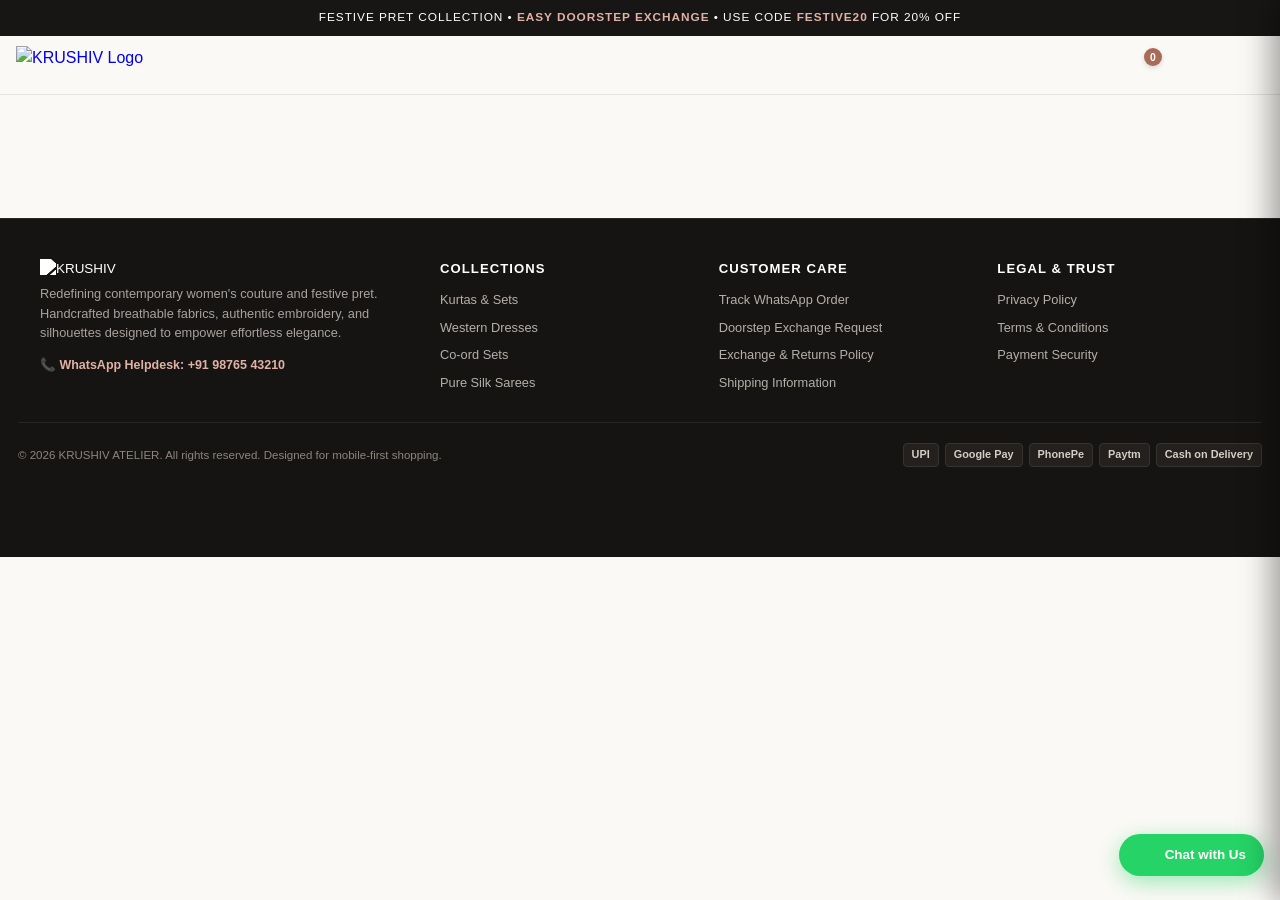
==== commit 37e99b7e: "Update index.html" ====
--- a/index.html
+++ b/index.html
@@ -18,7 +18,10 @@
 
 <!-- 1. TOP OFFER BANNER -->
 <div class="top-bar">
-Festive Pret Collection • <strong>Easy Doorstep Exchange</strong> • Use Code <strong>FESTIVE20</strong> for 20% Off
+  <span id="topBarContent">Festive Pret Collection • <strong>Easy Doorstep Exchange</strong> • Use Code <strong>FESTIVE20</strong> for 20% Off</span>
+  <span id="countdownTimerContainer" class="countdown-timer-container">
+    ⏳ Sale Ends in: <span id="timerHours">00</span>h <span id="timerMinutes">00</span>m <span id="timerSeconds">00</span>s
+  </span>
 </div>
 
 <!-- 2. STICKY HEADER WITH LOGO IMAGE & LUCIDE ICONS -->
@@ -157,6 +160,7 @@
 Enter your 10-digit mobile number or order code below to check instant live tracking updates directly on WhatsApp.
 </p>
 <input type="text" id="trackInput" class="cust-field" placeholder="Enter Mobile Number or Order Code" style="margin-bottom: 12px; width: 100%;" />
+<div id="trackResult" style="margin-bottom: 10px;"></div>
 <button class="btn-wa-order" onclick="submitTrackingInquiry()">
 <i data-lucide="truck" style="width: 18px; height: 18px;"></i>
 <span>Track on WhatsApp</span>
@@ -421,7 +425,7 @@
 <input type="text" id="couponInput" class="coupon-box-input" placeholder="e.g. FESTIVE20" />
 <button class="btn-apply" onclick="applyCoupon()">Apply</button>
 </div>
-<div class="pills-group"></div>
+<div class="pills-group" id="quickCouponsList"></div>
 <div id="couponStatus" style="font-size: 0.72rem; margin-top: 4px; font-weight: 600;"></div>
 </div>
 
--- a/css/styles.css
+++ b/css/styles.css
@@ -1652,3 +1652,342 @@
 padding: 60px 16px;
 color: var(--muted);
 }
+
+
+/* -------------------------------------------------------------
+A4. CUSTOMER ACCOUNT & AUTH DRAWER
+--------------------------------------------------------------- */
+.account-overlay {
+  position: fixed;
+  inset: 0;
+  background: rgba(18, 16, 15, 0.6);
+  backdrop-filter: blur(4px);
+  -webkit-backdrop-filter: blur(4px);
+  z-index: 1000;
+  opacity: 0;
+  visibility: hidden;
+  transition: all 0.3s ease;
+}
+.account-overlay.active {
+  opacity: 1;
+  visibility: visible;
+}
+
+.account-drawer {
+  position: fixed;
+  top: 0;
+  right: 0;
+  bottom: 0;
+  width: 100%;
+  max-width: 420px;
+  background: #FFFFFF;
+  z-index: 1001;
+  display: flex;
+  flex-direction: column;
+  transform: translateX(100%);
+  transition: transform 0.35s cubic-bezier(0.16, 1, 0.3, 1);
+  box-shadow: -4px 0 25px rgba(0, 0, 0, 0.15);
+}
+.account-drawer.active {
+  transform: translateX(0);
+}
+
+.account-drawer-header {
+  padding: 18px 20px;
+  display: flex;
+  justify-content: space-between;
+  align-items: center;
+  border-bottom: 1px solid var(--border);
+}
+.account-drawer-title {
+  font-family: var(--font-serif);
+  font-size: 1.25rem;
+  font-weight: 600;
+  color: var(--noir);
+}
+
+.account-drawer-body {
+  flex: 1;
+  overflow-y: auto;
+  padding: 20px;
+}
+
+.auth-nav-tabs {
+  display: flex;
+  background: var(--bg-soft);
+  padding: 4px;
+  border-radius: 6px;
+  margin-bottom: 20px;
+}
+.auth-tab-btn {
+  flex: 1;
+  padding: 9px;
+  background: transparent;
+  border: none;
+  font-size: 0.85rem;
+  font-weight: 600;
+  color: var(--muted);
+  cursor: pointer;
+  border-radius: 4px;
+  transition: all 0.2s ease;
+}
+.auth-tab-btn.active {
+  background: #FFFFFF;
+  color: var(--noir);
+  box-shadow: 0 1px 4px rgba(0, 0, 0, 0.08);
+}
+
+.auth-form-field {
+  margin-bottom: 14px;
+}
+.auth-label {
+  display: block;
+  font-size: 0.75rem;
+  font-weight: 600;
+  text-transform: uppercase;
+  letter-spacing: 0.05em;
+  color: var(--noir);
+  margin-bottom: 6px;
+}
+.auth-input {
+  width: 100%;
+  padding: 11px 14px;
+  border: 1px solid var(--border);
+  border-radius: 4px;
+  font-size: 0.9rem;
+  color: var(--noir);
+  background: #FFFFFF;
+  box-sizing: border-box;
+  font-family: inherit;
+  transition: border-color 0.2s;
+}
+.auth-input:focus {
+  outline: none;
+  border-color: var(--noir);
+}
+
+.auth-error-alert {
+  padding: 10px 12px;
+  background: #FDEDED;
+  border: 1px solid #F5C2C7;
+  color: #842029;
+  border-radius: 4px;
+  font-size: 0.82rem;
+  margin-bottom: 14px;
+}
+
+.btn-auth-submit {
+  width: 100%;
+  padding: 13px;
+  background: var(--noir);
+  color: #FFFFFF;
+  border: none;
+  border-radius: 4px;
+  font-size: 0.88rem;
+  font-weight: 600;
+  letter-spacing: 0.04em;
+  cursor: pointer;
+  transition: opacity 0.2s ease;
+}
+.btn-auth-submit:hover {
+  opacity: 0.92;
+}
+
+.auth-toggle-note {
+  text-align: center;
+  margin-top: 14px;
+  font-size: 0.82rem;
+  color: var(--muted);
+}
+.auth-toggle-note a {
+  color: var(--noir);
+  font-weight: 600;
+  text-decoration: underline;
+  cursor: pointer;
+}
+
+.auth-perks-box {
+  margin-top: 28px;
+  padding-top: 20px;
+  border-top: 1px dashed var(--border);
+  display: flex;
+  flex-direction: column;
+  gap: 12px;
+}
+.auth-perk-item {
+  display: flex;
+  align-items: flex-start;
+  gap: 10px;
+  font-size: 0.8rem;
+  color: var(--muted);
+  line-height: 1.4;
+}
+
+.account-profile-card {
+  display: flex;
+  align-items: center;
+  gap: 12px;
+  padding: 16px;
+  background: var(--bg-soft);
+  border-radius: 6px;
+  margin-bottom: 20px;
+}
+.account-avatar {
+  width: 44px;
+  height: 44px;
+  border-radius: 50%;
+  background: var(--noir);
+  color: #FFFFFF;
+  font-weight: 700;
+  font-size: 1.1rem;
+  display: flex;
+  align-items: center;
+  justify-content: center;
+}
+.account-profile-info {
+  flex: 1;
+}
+.account-name {
+  font-size: 0.95rem;
+  font-weight: 700;
+  color: var(--noir);
+}
+.account-identifier {
+  font-size: 0.78rem;
+  color: var(--muted);
+  margin-top: 2px;
+}
+
+.acc-subtabs {
+  display: flex;
+  border-bottom: 1px solid var(--border);
+  margin-bottom: 16px;
+}
+.acc-subtab {
+  flex: 1;
+  padding: 10px 6px;
+  background: transparent;
+  border: none;
+  border-bottom: 2px solid transparent;
+  font-size: 0.82rem;
+  font-weight: 600;
+  color: var(--muted);
+  cursor: pointer;
+  display: flex;
+  align-items: center;
+  justify-content: center;
+  gap: 6px;
+  transition: all 0.2s;
+}
+.acc-subtab.active {
+  color: var(--noir);
+  border-bottom-color: var(--noir);
+}
+
+.btn-customer-logout {
+  width: 100%;
+  padding: 11px;
+  margin-top: 24px;
+  background: #FFF0F0;
+  color: #D32F2F;
+  border: 1px solid #FFCDD2;
+  border-radius: 4px;
+  font-size: 0.82rem;
+  font-weight: 600;
+  cursor: pointer;
+  display: flex;
+  align-items: center;
+  justify-content: center;
+  gap: 8px;
+  transition: background 0.2s;
+}
+.btn-customer-logout:hover {
+  background: #FFE5E5;
+}
+
+.auth-active-dot {
+  position: absolute;
+  top: 8px;
+  right: 8px;
+  width: 7px;
+  height: 7px;
+  border-radius: 50%;
+  background: #2E7D32;
+  border: 1.5px solid #FFFFFF;
+}
+
+.order-history-card {
+  padding: 12px 14px;
+  background: var(--bg-soft);
+  border-radius: 6px;
+  border: 1px solid var(--border);
+}
+.order-history-header {
+  display: flex;
+  justify-content: space-between;
+  align-items: center;
+  margin-bottom: 6px;
+}
+.order-history-id {
+  font-size: 0.75rem;
+  font-weight: 700;
+  color: var(--noir);
+}
+.order-history-date {
+  font-size: 0.7rem;
+  color: var(--muted);
+}
+.order-history-items {
+  font-size: 0.8rem;
+  color: var(--noir);
+  line-height: 1.4;
+  margin-bottom: 6px;
+}
+.order-history-footer {
+  display: flex;
+  justify-content: space-between;
+  align-items: center;
+  padding-top: 6px;
+  border-top: 1px dashed var(--border);
+  font-size: 0.78rem;
+}
+.order-status-pill {
+  padding: 2px 8px;
+  border-radius: 9999px;
+  font-size: 0.68rem;
+  font-weight: 600;
+  background: #E8F5E9;
+  color: #2E7D32;
+}
+
+/* Added Hero Edge Image Styles */
+.hero-edge-img {
+  width: 100%;
+  height: 100%;
+  object-fit: cover;
+  object-position: center;
+  display: block;
+  transition: opacity 0.4s ease-in-out;
+}
+
+/* Out of stock size styling */
+.size-btn-pill.out-of-stock, .size-pill.out-of-stock {
+  opacity: 0.45;
+  background: #F5F5F5 !important;
+  color: #999 !important;
+  cursor: not-allowed !important;
+  text-decoration: line-through;
+}
+
+/* Top bar countdown timer container */
+.countdown-timer-container {
+  display: none;
+  align-items: center;
+  gap: 4px;
+  background: rgba(255, 255, 255, 0.15);
+  padding: 2px 8px;
+  border-radius: 4px;
+  font-size: 0.75rem;
+  font-weight: 700;
+  margin-left: 8px;
+}
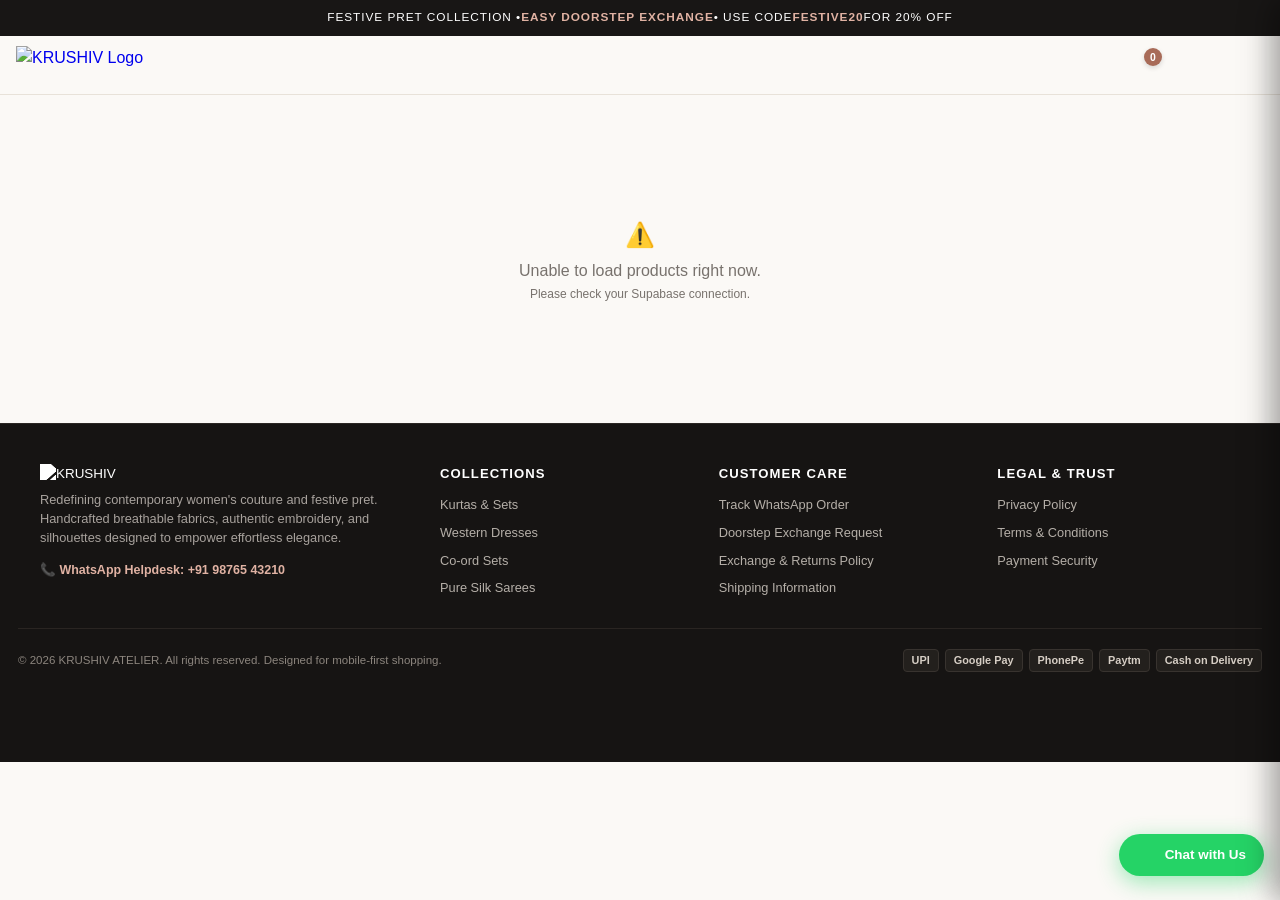
==== commit fa624abf: "Update index.html" ====
--- a/index.html
+++ b/index.html
@@ -18,10 +18,7 @@
 
 <!-- 1. TOP OFFER BANNER -->
 <div class="top-bar">
-  <span id="topBarContent">Festive Pret Collection • <strong>Easy Doorstep Exchange</strong> • Use Code <strong>FESTIVE20</strong> for 20% Off</span>
-  <span id="countdownTimerContainer" class="countdown-timer-container">
-    ⏳ Sale Ends in: <span id="timerHours">00</span>h <span id="timerMinutes">00</span>m <span id="timerSeconds">00</span>s
-  </span>
+Festive Pret Collection • <strong>Easy Doorstep Exchange</strong> • Use Code <strong>FESTIVE20</strong> for 20% Off
 </div>
 
 <!-- 2. STICKY HEADER WITH LOGO IMAGE & LUCIDE ICONS -->
@@ -160,7 +157,6 @@
 Enter your 10-digit mobile number or order code below to check instant live tracking updates directly on WhatsApp.
 </p>
 <input type="text" id="trackInput" class="cust-field" placeholder="Enter Mobile Number or Order Code" style="margin-bottom: 12px; width: 100%;" />
-<div id="trackResult" style="margin-bottom: 10px;"></div>
 <button class="btn-wa-order" onclick="submitTrackingInquiry()">
 <i data-lucide="truck" style="width: 18px; height: 18px;"></i>
 <span>Track on WhatsApp</span>
@@ -425,7 +421,7 @@
 <input type="text" id="couponInput" class="coupon-box-input" placeholder="e.g. FESTIVE20" />
 <button class="btn-apply" onclick="applyCoupon()">Apply</button>
 </div>
-<div class="pills-group" id="quickCouponsList"></div>
+<div class="pills-group"></div>
 <div id="couponStatus" style="font-size: 0.72rem; margin-top: 4px; font-weight: 600;"></div>
 </div>
 
--- a/css/styles.css
+++ b/css/styles.css
@@ -1959,35 +1959,3 @@
   background: #E8F5E9;
   color: #2E7D32;
 }
-
-/* Added Hero Edge Image Styles */
-.hero-edge-img {
-  width: 100%;
-  height: 100%;
-  object-fit: cover;
-  object-position: center;
-  display: block;
-  transition: opacity 0.4s ease-in-out;
-}
-
-/* Out of stock size styling */
-.size-btn-pill.out-of-stock, .size-pill.out-of-stock {
-  opacity: 0.45;
-  background: #F5F5F5 !important;
-  color: #999 !important;
-  cursor: not-allowed !important;
-  text-decoration: line-through;
-}
-
-/* Top bar countdown timer container */
-.countdown-timer-container {
-  display: none;
-  align-items: center;
-  gap: 4px;
-  background: rgba(255, 255, 255, 0.15);
-  padding: 2px 8px;
-  border-radius: 4px;
-  font-size: 0.75rem;
-  font-weight: 700;
-  margin-left: 8px;
-}
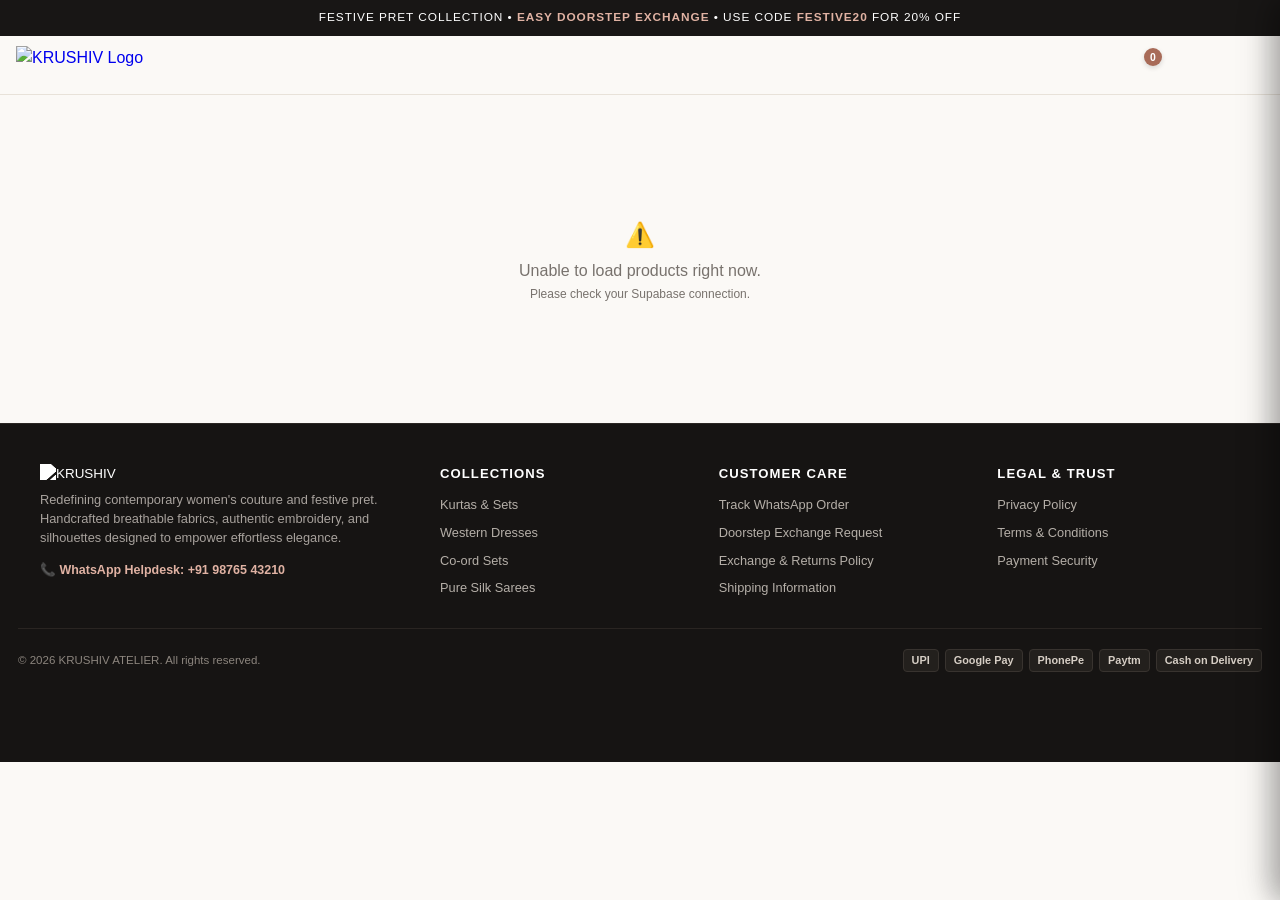
==== commit bb1ff2fe: "Update index.html" ====
--- a/index.html
+++ b/index.html
@@ -18,7 +18,10 @@
 
 <!-- 1. TOP OFFER BANNER -->
 <div class="top-bar">
-Festive Pret Collection • <strong>Easy Doorstep Exchange</strong> • Use Code <strong>FESTIVE20</strong> for 20% Off
+  <span id="topBarContent">Festive Pret Collection • <strong>Easy Doorstep Exchange</strong> • Use Code <strong>FESTIVE20</strong> for 20% Off</span>
+  <span id="countdownTimerContainer" class="countdown-timer-container">
+    ⏳ Sale Ends in: <span id="timerHours">00</span>h <span id="timerMinutes">00</span>m <span id="timerSeconds">00</span>s
+  </span>
 </div>
 
 <!-- 2. STICKY HEADER WITH LOGO IMAGE & LUCIDE ICONS -->
@@ -38,12 +41,11 @@
 <span class="bag-badge-pill" id="headerBagCount">0</span>
 </button>
 
-
- <!-- 2. Profile Icon -->
-      <button class="header-icon-btn" onclick="toggleAccountDrawer(true)" aria-label="My Account" id="headerProfileBtn" style="position: relative;">
-        <i data-lucide="user" style="width: 22px; height: 22px;"></i>
-        <span class="auth-active-dot" id="headerAuthDot" style="display:none;"></span>
-      </button>
+<!-- 2. Profile Icon -->
+<button class="header-icon-btn" onclick="toggleAccountDrawer(true)" aria-label="My Account" id="headerProfileBtn" style="position: relative;">
+<i data-lucide="user" style="width: 22px; height: 22px;"></i>
+<span class="auth-active-dot" id="headerAuthDot" style="display:none;"></span>
+</button>
 
 <!-- 3. Hamburger Menu -->
 <button class="header-icon-btn" onclick="toggleSidebar(true)" aria-label="Open Mobile Menu">
@@ -59,70 +61,71 @@
 <div class="sidebar-brand">
 <img
 src="https://blogger.googleusercontent.com/img/b/R29vZ2xl/AVvXsEinQyEJio3FDgtzZzyV61f2RZr3avyB-bfU3PSrF1mMD8g4ZyuH4n3bR7aVWIvtSwBAEc3GkB13zM9Rqz78o7jWtoxyYhYAvJO_N3s2i784a2VEPOQvOfxi1HS_ht3Z0-q0TuQcEZh8AaJnk7akYTz2iNjKquTgqd311DnIsRTmNE6xAP3Egvk9rplK1N0k/s632/24CA3E64-D8B2-42D2-BBF8-3040FF8D367E_birefnet.png"
-alt="KRUSHIV Logo"
+alt="KRUSHIV"
 style="height: 32px; width: auto; object-fit: contain;"
 />
 </div>
-<button class="header-icon-btn" onclick="toggleSidebar(false)" aria-label="Close Sidebar">
-<i data-lucide="x" style="width: 22px; height: 22px;"></i>
+<button class="header-icon-btn" onclick="toggleSidebar(false)" aria-label="Close Menu">
+<i data-lucide="x" style="width: 20px; height: 20px;"></i>
 </button>
 </div>
 
 <div class="sidebar-content">
-<!-- Profile Card -->
-<div class="sidebar-profile-card" onclick="toggleSidebar(false); toggleAccountDrawer(true);" style="cursor: pointer;">
-        <div class="sidebar-avatar" id="sidebarAvatar">K</div>
-        <div>
-          <div class="sidebar-user-name" id="sidebarUserName">Welcome to KRUSHIV</div>
-          <div class="sidebar-user-action" id="sidebarUserAction">Sign In / My Account →</div>
-        </div>
-      </div>
-
-<!-- Categories & Collections -->
-<div>
-<div class="sidebar-group-title">Shop by Category</div>
-<ul class="sidebar-menu-list">
-<li>
-<a href="javascript:void(0)" class="sidebar-menu-link" onclick="openHomeView(); setCategory('All'); toggleSidebar(false);">
+<!-- User Profile Quick Card -->
+<div class="sidebar-user-card" onclick="toggleSidebar(false); toggleAccountDrawer(true);">
+<div class="sidebar-avatar" id="sidebarAvatar">K</div>
+<div class="sidebar-user-info">
+<div class="sidebar-user-name" id="sidebarUserName">Sign In / Register</div>
+<div class="sidebar-user-action" id="sidebarUserAction">Save your bag & track orders</div>
+</div>
+<i data-lucide="chevron-right" style="width: 16px; height: 16px; color: var(--muted); margin-left: auto;"></i>
+</div>
+
+<!-- Collections -->
+<div class="sidebar-section">
+<div class="sidebar-section-title">Collections</div>
+<ul class="sidebar-menu">
+<li>
+<a href="javascript:void(0)" class="sidebar-menu-link active" onclick="setCategory('All'); toggleSidebar(false);">
 <i data-lucide="sparkles" style="width: 18px; height: 18px;"></i>
 <span>All Pieces</span>
 </a>
 </li>
 <li>
-<a href="javascript:void(0)" class="sidebar-menu-link" onclick="openHomeView(); setCategory('Kurtas'); toggleSidebar(false);">
+<a href="javascript:void(0)" class="sidebar-menu-link" onclick="setCategory('Kurtas'); toggleSidebar(false);">
 <i data-lucide="shirt" style="width: 18px; height: 18px;"></i>
 <span>Kurtas & Sets</span>
 </a>
 </li>
 <li>
-<a href="javascript:void(0)" class="sidebar-menu-link" onclick="openHomeView(); setCategory('Dresses'); toggleSidebar(false);">
+<a href="javascript:void(0)" class="sidebar-menu-link" onclick="setCategory('Dresses'); toggleSidebar(false);">
 <i data-lucide="heart" style="width: 18px; height: 18px;"></i>
 <span>Western Dresses</span>
 </a>
 </li>
 <li>
-<a href="javascript:void(0)" class="sidebar-menu-link" onclick="openHomeView(); setCategory('Co-ords'); toggleSidebar(false);">
+<a href="javascript:void(0)" class="sidebar-menu-link" onclick="setCategory('Co-ords'); toggleSidebar(false);">
 <i data-lucide="layers" style="width: 18px; height: 18px;"></i>
 <span>Co-ord Sets</span>
 </a>
 </li>
 <li>
-<a href="javascript:void(0)" class="sidebar-menu-link" onclick="openHomeView(); setCategory('Sarees'); toggleSidebar(false);">
-<i data-lucide="feather" style="width: 18px; height: 18px;"></i>
+<a href="javascript:void(0)" class="sidebar-menu-link" onclick="setCategory('Sarees'); toggleSidebar(false);">
+<i data-lucide="gem" style="width: 18px; height: 18px;"></i>
 <span>Pure Silk & Sarees</span>
 </a>
 </li>
 </ul>
 </div>
 
-<!-- Orders & Customer Care -->
-<div>
-<div class="sidebar-group-title">Orders & Assistance</div>
-<ul class="sidebar-menu-list">
+<!-- Quick Help -->
+<div class="sidebar-section">
+<div class="sidebar-section-title">Quick Help</div>
+<ul class="sidebar-menu">
 <li>
 <a href="javascript:void(0)" class="sidebar-menu-link" onclick="openTrackModal(); toggleSidebar(false);">
-<i data-lucide="package" style="width: 18px; height: 18px;"></i>
-<span>Track My Order</span>
+<i data-lucide="truck" style="width: 18px; height: 18px;"></i>
+<span>Track Order</span>
 </a>
 </li>
 <li>
@@ -157,6 +160,7 @@
 Enter your 10-digit mobile number or order code below to check instant live tracking updates directly on WhatsApp.
 </p>
 <input type="text" id="trackInput" class="cust-field" placeholder="Enter Mobile Number or Order Code" style="margin-bottom: 12px; width: 100%;" />
+<div id="trackResult" style="margin-bottom: 10px;"></div>
 <button class="btn-wa-order" onclick="submitTrackingInquiry()">
 <i data-lucide="truck" style="width: 18px; height: 18px;"></i>
 <span>Track on WhatsApp</span>
@@ -197,11 +201,10 @@
 </div>
 
 <div class="pdp-split">
-<!-- 1. Media Gallery: 90% / 10% Peek Slider with Clickable Dots -->
+<!-- 1. Media Gallery: Peek Slider with Clickable Dots -->
 <div class="pdp-media-pane">
 <div class="pdp-peek-slider-wrapper">
 <div class="pdp-peek-slider" id="pdpPeekSlider"></div>
-<!-- B5. CLICKABLE SLIDER DOTS -->
 <div class="pdp-slider-dots" id="pdpSliderDots"></div>
 </div>
 </div>
@@ -230,11 +233,11 @@
 <div class="color-swatches" id="pdpColorsGroup"></div>
 </div>
 
-<!-- Size Selector: S, M, L, XL, XXL, 3XL with Stock Detection -->
+<!-- Size Selector -->
 <div class="section-label">Select Size:</div>
 <div class="sizes-flex" id="pdpSizesGroup"></div>
 
-<!-- B6. DESKTOP ONLY INLINE BUTTONS (REMOVED FROM MOBILE VIEW) -->
+<!-- Desktop Inline Actions -->
 <div class="pdp-desktop-actions-row">
 <button class="btn-action-bag" onclick="addCurrentPdp(false)">
 🛍️ Add to Bag
@@ -244,7 +247,7 @@
 </button>
 </div>
 
-<!-- 3. CIRCULAR PINK TRUST BADGES -->
+<!-- Trust Badges Strip -->
 <div class="trust-badges-strip">
 <div class="trust-badge-item">
 <div class="trust-badge-circle"><i data-lucide="package" style="width: 22px; height: 22px;"></i></div>
@@ -264,7 +267,7 @@
 </div>
 </div>
 
-<!-- 4. ACCORDIONS -->
+<!-- Accordions -->
 <div class="accordion-group">
 <div class="accordion-box">
 <div class="accordion-header" onclick="togglePdpAccordion(this)">
@@ -285,14 +288,14 @@
 <ul class="spec-list">
 <li><span class="spec-bullet">✓</span> Dispatches within 24 business hours from our atelier.</li>
 <li><span class="spec-bullet">✓</span> Free express shipping across India on all prepaid orders.</li>
-<li><span class="spec-bullet">✓</span> <strong>Doorstep Exchange Available:</strong> If you need a size or color swap, we arrange hassle-free doorstep pickup.</li>
-<li><span class="spec-bullet">✓</span> Cash on Delivery (COD) available with a ₹50 courier convenience fee.</li>
+<li><span class="spec-bullet">✓</span> <strong>Doorstep Exchange Available:</strong> We arrange reverse courier pickup for easy size swaps.</li>
+<li><span class="spec-bullet">✓</span> Cash on Delivery (COD) available with a standard ₹50 fee.</li>
 </ul>
 </div>
 </div>
 </div>
 
-<!-- REVIEWS CAROUSEL -->
+<!-- Reviews Marquee -->
 <div class="reviews-section">
 <div class="reviews-header">
 <span>Customer Reviews</span>
@@ -303,7 +306,7 @@
 </div>
 </div>
 
-<!-- SIMILAR PRODUCTS SECTION -->
+<!-- Similar Products -->
 <div class="similar-section">
 <h3 class="similar-title">You May Also Like</h3>
 <div class="similar-grid" id="similarGrid"></div>
@@ -313,7 +316,7 @@
 </div>
 </div>
 
-<!-- B6. STICKY BOTTOM BAR (ACTIVE ON MOBILE PDP ONLY) -->
+<!-- Sticky Bottom Bar (Mobile PDP) -->
 <div class="pdp-sticky-bar">
 <button class="btn-sticky-bag" onclick="addCurrentPdp(false)">
 🛍️ Add to Bag
@@ -377,7 +380,7 @@
 
 <div class="footer-payment-strip">
 <div class="copyright-text">
-© 2026 KRUSHIV ATELIER. All rights reserved. Designed for mobile-first shopping.
+© 2026 KRUSHIV ATELIER. All rights reserved.
 </div>
 <div class="footer-pay-badges">
 <span class="footer-badge">UPI</span>
@@ -389,9 +392,7 @@
 </div>
 </footer>
 
-<!-- =========================================
-LEGAL / POLICY POPUP MODAL
-========================================== -->
+<!-- Legal Modal -->
 <div class="legal-modal-overlay" id="legalModal" onclick="closeLegalModal(event)">
 <div class="legal-modal-box">
 <button class="legal-modal-close" onclick="closeLegalModalDirect()">&times;</button>
@@ -421,7 +422,7 @@
 <input type="text" id="couponInput" class="coupon-box-input" placeholder="e.g. FESTIVE20" />
 <button class="btn-apply" onclick="applyCoupon()">Apply</button>
 </div>
-<div class="pills-group"></div>
+<div class="pills-group" id="quickCouponsList"></div>
 <div id="couponStatus" style="font-size: 0.72rem; margin-top: 4px; font-weight: 600;"></div>
 </div>
 
@@ -455,8 +456,8 @@
 </div>
 
 <div class="payment-section">
-<div class="form-heading">2. Select Payment Method</div>
-<div class="payment-options-row">
+<div class="form-heading">2. Payment Method</div>
+<div class="pay-options">
 <label class="payment-card active" id="payCardUpi" onclick="selectPaymentMethod('UPI')">
 <input type="radio" name="payMethod" value="UPI" checked class="payment-radio" />
 <div class="payment-card-body">
@@ -517,148 +518,121 @@
 </div>
 </aside>
 
-<!-- A3. FLOATING CHAT BUTTON (DYNAMIC POSITIONING VIA CSS) -->
-<a href="javascript:void(0)" onclick="openGeneralChatWhatsApp()" class="floating-chat-btn" aria-label="Chat on WhatsApp">
-<i data-lucide="message-circle" style="width: 20px; height: 20px;"></i>
-<span>Chat with Us</span>
-</a>
-
-   <!-- 5. ACCOUNT / SIGN IN & SIGN UP DRAWER -->
-  <div class="account-overlay" id="accountOverlay" onclick="toggleAccountDrawer(false)"></div>
-  <aside class="account-drawer" id="accountDrawer">
-    <div class="account-drawer-header">
-      <div class="account-drawer-title" id="accountDrawerTitle">My Account</div>
-      <button class="header-icon-btn" onclick="toggleAccountDrawer(false)" aria-label="Close Account Drawer">
-        <i data-lucide="x" style="width: 22px; height: 22px;"></i>
-      </button>
-    </div>
-
-    <div class="account-drawer-body">
-      <!-- A. LOGGED OUT: SIGN IN / SIGN UP TABS & FORM -->
-      <div id="authLoggedOutView">
-        <div class="auth-nav-tabs">
-          <button type="button" class="auth-tab-btn active" id="tabSignIn" onclick="switchAuthTab('signin')">Sign In</button>
-          <button type="button" class="auth-tab-btn" id="tabSignUp" onclick="switchAuthTab('signup')">Sign Up</button>
-        </div>
-
-        <form id="authCustomerForm" onsubmit="handleCustomerAuthSubmit(event)">
-          <div class="auth-form-field" id="fieldFullName" style="display: none;">
-            <label class="auth-label">Full Name *</label>
-            <input type="text" id="authName" class="auth-input" placeholder="e.g. Priya Sharma" autocomplete="name" />
-          </div>
-
-          <div class="auth-form-field">
-            <label class="auth-label">Email or Mobile Number *</label>
-            <input type="text" id="authIdentifier" class="auth-input" placeholder="e.g. 9876543210 or name@gmail.com" required autocomplete="username" />
-          </div>
-
-          <div class="auth-form-field">
-            <label class="auth-label">Password *</label>
-            <input type="password" id="authPassword" class="auth-input" placeholder="At least 6 characters" required autocomplete="current-password" />
-          </div>
-
-          <div id="authErrorAlert" class="auth-error-alert" style="display: none;"></div>
-
-          <button type="submit" class="btn-auth-submit" id="authSubmitBtn">
-            Sign In to KRUSHIV
-          </button>
-        </form>
-
-        <div class="auth-toggle-note" id="authToggleNote">
-          Don't have an account? <a href="javascript:void(0)" onclick="switchAuthTab('signup')">Create one now</a>
-        </div>
-
-        <div class="auth-perks-box">
-          <div class="auth-perk-item">
-            <i data-lucide="shopping-bag" style="width:16px; height:16px; color:var(--accent);"></i>
-            <span>Bag automatically saves across your phone & laptop</span>
-          </div>
-          <div class="auth-perk-item">
-            <i data-lucide="map-pin" style="width:16px; height:16px; color:var(--accent);"></i>
-            <span>1-click WhatsApp checkout with saved delivery address</span>
-          </div>
-          <div class="auth-perk-item">
-            <i data-lucide="package" style="width:16px; height:16px; color:var(--accent);"></i>
-            <span>View your previous orders & tracking anytime</span>
-          </div>
-        </div>
-      </div>
-
-      <!-- B. LOGGED IN: CUSTOMER PROFILE & ORDER HISTORY -->
-      <div id="authLoggedInView" style="display: none;">
-        <!-- User Badge -->
-        <div class="account-profile-card">
-          <div class="account-avatar" id="accUserAvatar">K</div>
-          <div class="account-profile-info">
-            <div class="account-name" id="accUserName">Customer</div>
-            <div class="account-identifier" id="accUserIdentifier">Loading...</div>
-          </div>
-        </div>
-
-        <!-- Section Navigation -->
-        <div class="acc-subtabs">
-          <button type="button" class="acc-subtab active" id="subtabAddress" onclick="switchAccSubtab('address')">
-            <i data-lucide="map-pin" style="width:14px; height:14px;"></i>
-            <span>Saved Address</span>
-          </button>
-          <button type="button" class="acc-subtab" id="subtabOrders" onclick="switchAccSubtab('orders')">
-            <i data-lucide="package" style="width:14px; height:14px;"></i>
-            <span>My Orders</span>
-          </button>
-        </div>
-
-        <!-- 1. Saved Address Tab -->
-        <div id="accAddressPanel" class="acc-panel">
-          <p style="font-size:0.78rem; color:var(--muted); margin-bottom:12px;">
-            Saved delivery details will automatically pre-fill whenever you checkout via WhatsApp.
-          </p>
-          <form onsubmit="handleSaveCustomerAddress(event)">
-            <div class="auth-form-field">
-              <label class="auth-label">Full Name</label>
-              <input type="text" id="accFullName" class="auth-input" placeholder="Your full name" />
-            </div>
-            <div class="auth-form-field">
-              <label class="auth-label">Phone Number (10 digits)</label>
-              <input type="tel" id="accPhone" class="auth-input" maxlength="10" placeholder="e.g. 9876543210" oninput="this.value = this.value.replace(/[^0-9]/g, '').slice(0, 10)" />
-            </div>
-            <div class="auth-form-field">
-              <label class="auth-label">Delivery Address (House/Street/Area)</label>
-              <textarea id="accAddress" class="auth-input" rows="2" placeholder="Complete address for courier delivery"></textarea>
-            </div>
-            <div style="display:flex; gap:10px;">
-              <div class="auth-form-field" style="flex:1;">
-                <label class="auth-label">Landmark</label>
-                <input type="text" id="accLandmark" class="auth-input" placeholder="Near temple, metro..." />
-              </div>
-              <div class="auth-form-field" style="flex:1;">
-                <label class="auth-label">Pincode (6 digits)</label>
-                <input type="text" id="accPincode" class="auth-input" maxlength="6" placeholder="Pincode" oninput="this.value = this.value.replace(/[^0-9]/g, '').slice(0, 6)" />
-              </div>
-            </div>
-            <button type="submit" class="btn-auth-submit" id="btnSaveAddress" style="margin-top:8px;">
-              Save Delivery Details
-            </button>
-          </form>
-        </div>
-
-        <!-- 2. My Orders Tab -->
-        <div id="accOrdersPanel" class="acc-panel" style="display: none;">
-          <div id="customerOrdersList" style="display:flex; flex-direction:column; gap:12px; margin-top:8px;">
-            <div style="text-align:center; padding:30px 10px; color:var(--muted); font-size:0.85rem;">
-              Loading orders...
-            </div>
-          </div>
-        </div>
-
-        <button type="button" class="btn-customer-logout" onclick="handleCustomerLogout()">
-          <i data-lucide="log-out" style="width:16px; height:16px;"></i>
-          <span>Sign Out</span>
-        </button>
-      </div>
-    </div>
-  </aside>
-  
-<!-- Toast -->
+<!-- Account Drawer -->
+<div class="account-overlay" id="accountOverlay" onclick="toggleAccountDrawer(false)"></div>
+<aside class="account-drawer" id="accountDrawer">
+<div class="account-drawer-header">
+<h3 class="account-drawer-title" id="accountDrawerTitle">Customer Account</h3>
+<button class="header-icon-btn" onclick="toggleAccountDrawer(false)" aria-label="Close Account">
+<i data-lucide="x" style="width: 20px; height: 20px;"></i>
+</button>
+</div>
+
+<div class="account-drawer-body">
+<div id="authLoggedOutView">
+<p style="font-size: 0.82rem; color: var(--muted); margin-bottom: 16px;">
+Sign in or create an account with your mobile number or email to save your cart & track previous orders.
+</p>
+<div class="auth-tabs">
+<button type="button" class="auth-tab-btn active" id="tabSignIn" onclick="switchAuthTab('signin')">Sign In</button>
+<button type="button" class="auth-tab-btn" id="tabSignUp" onclick="switchAuthTab('signup')">Sign Up</button>
+</div>
+
+<form id="authCustomerForm" onsubmit="handleCustomerAuthSubmit(event)">
+<div class="auth-form-field" id="fieldFullName" style="display: none;">
+<label class="auth-label">Full Name *</label>
+<input type="text" id="authName" class="auth-input" placeholder="e.g. Priya Sharma" autocomplete="name" />
+</div>
+
+<div class="auth-form-field">
+<label class="auth-label">Email or Mobile Number *</label>
+<input type="text" id="authIdentifier" class="auth-input" placeholder="e.g. 9876543210 or name@gmail.com" required autocomplete="username" />
+</div>
+
+<div class="auth-form-field">
+<label class="auth-label">Password *</label>
+<input type="password" id="authPassword" class="auth-input" placeholder="At least 6 characters" required autocomplete="current-password" />
+</div>
+
+<div id="authErrorAlert" class="auth-error-alert" style="display: none;"></div>
+
+<button type="submit" class="btn-auth-submit" id="authSubmitBtn">
+Sign In to KRUSHIV
+</button>
+</form>
+
+<div class="auth-toggle-note" id="authToggleNote">
+Don't have an account? <a href="javascript:void(0)" onclick="switchAuthTab('signup')">Create one now</a>
+</div>
+</div>
+
+<div id="authLoggedInView" style="display: none;">
+<div class="account-profile-card">
+<div class="account-avatar" id="accUserAvatar">K</div>
+<div class="account-profile-info">
+<div class="account-name" id="accUserName">Customer</div>
+<div class="account-identifier" id="accUserIdentifier">Loading...</div>
+</div>
+</div>
+
+<div class="acc-subtabs">
+<button type="button" class="acc-subtab active" id="subtabAddress" onclick="switchAccSubtab('address')">
+<i data-lucide="map-pin" style="width:14px; height:14px;"></i>
+<span>Saved Address</span>
+</button>
+<button type="button" class="acc-subtab" id="subtabOrders" onclick="switchAccSubtab('orders')">
+<i data-lucide="package" style="width:14px; height:14px;"></i>
+<span>My Orders</span>
+</button>
+</div>
+
+<div id="accAddressPanel" class="acc-panel">
+<form onsubmit="handleSaveCustomerAddress(event)">
+<div class="auth-form-field">
+<label class="auth-label">Full Name</label>
+<input type="text" id="accFullName" class="auth-input" placeholder="Your full name" />
+</div>
+<div class="auth-form-field">
+<label class="auth-label">Phone Number (10 digits)</label>
+<input type="tel" id="accPhone" class="auth-input" maxlength="10" placeholder="e.g. 9876543210" oninput="this.value = this.value.replace(/[^0-9]/g, '').slice(0, 10)" />
+</div>
+<div class="auth-form-field">
+<label class="auth-label">Delivery Address (House/Street/Area)</label>
+<textarea id="accAddress" class="auth-input" rows="2" placeholder="Complete address for courier delivery"></textarea>
+</div>
+<div style="display:flex; gap:10px;">
+<div class="auth-form-field" style="flex:1;">
+<label class="auth-label">Landmark</label>
+<input type="text" id="accLandmark" class="auth-input" placeholder="Near temple, metro..." />
+</div>
+<div class="auth-form-field" style="flex:1;">
+<label class="auth-label">Pincode (6 digits)</label>
+<input type="text" id="accPincode" class="auth-input" maxlength="6" placeholder="Pincode" oninput="this.value = this.value.replace(/[^0-9]/g, '').slice(0, 6)" />
+</div>
+</div>
+<button type="submit" class="btn-auth-submit" id="btnSaveAddress" style="margin-top:8px;">
+Save Delivery Details
+</button>
+</form>
+</div>
+
+<div id="accOrdersPanel" class="acc-panel" style="display: none;">
+<div id="customerOrdersList" style="display:flex; flex-direction:column; gap:12px; margin-top:8px;">
+<div style="text-align:center; padding:30px 10px; color:var(--muted); font-size:0.85rem;">
+Loading orders...
+</div>
+</div>
+</div>
+
+<button type="button" class="btn-customer-logout" onclick="handleCustomerLogout()">
+<i data-lucide="log-out" style="width:16px; height:16px;"></i>
+<span>Sign Out</span>
+</button>
+</div>
+</div>
+</aside>
+
+<!-- Toast Notice -->
 <div class="toast" id="toastNotice">Item added to your shopping bag!</div>
 
 <!-- Application Logic -->
--- a/css/styles.css
+++ b/css/styles.css
@@ -1959,3 +1959,36 @@
   background: #E8F5E9;
   color: #2E7D32;
 }
+
+/* Hero Edge Image: Ensures banners scale edge-to-edge properly */
+.hero-edge-img {
+  width: 100%;
+  height: 100%;
+  object-fit: cover;
+  object-position: center;
+  display: block;
+  transition: opacity 0.4s ease-in-out;
+}
+
+/* Out-of-Stock Size Button Styling */
+.size-btn-pill.out-of-stock, 
+.size-pill.out-of-stock {
+  opacity: 0.45;
+  background: #F5F5F5 !important;
+  color: #999 !important;
+  cursor: not-allowed !important;
+  text-decoration: line-through;
+}
+
+/* Top Announcement Countdown Timer */
+.countdown-timer-container {
+  display: none;
+  align-items: center;
+  gap: 4px;
+  background: rgba(255, 255, 255, 0.15);
+  padding: 2px 8px;
+  border-radius: 4px;
+  font-size: 0.75rem;
+  font-weight: 700;
+  margin-left: 8px;
+}
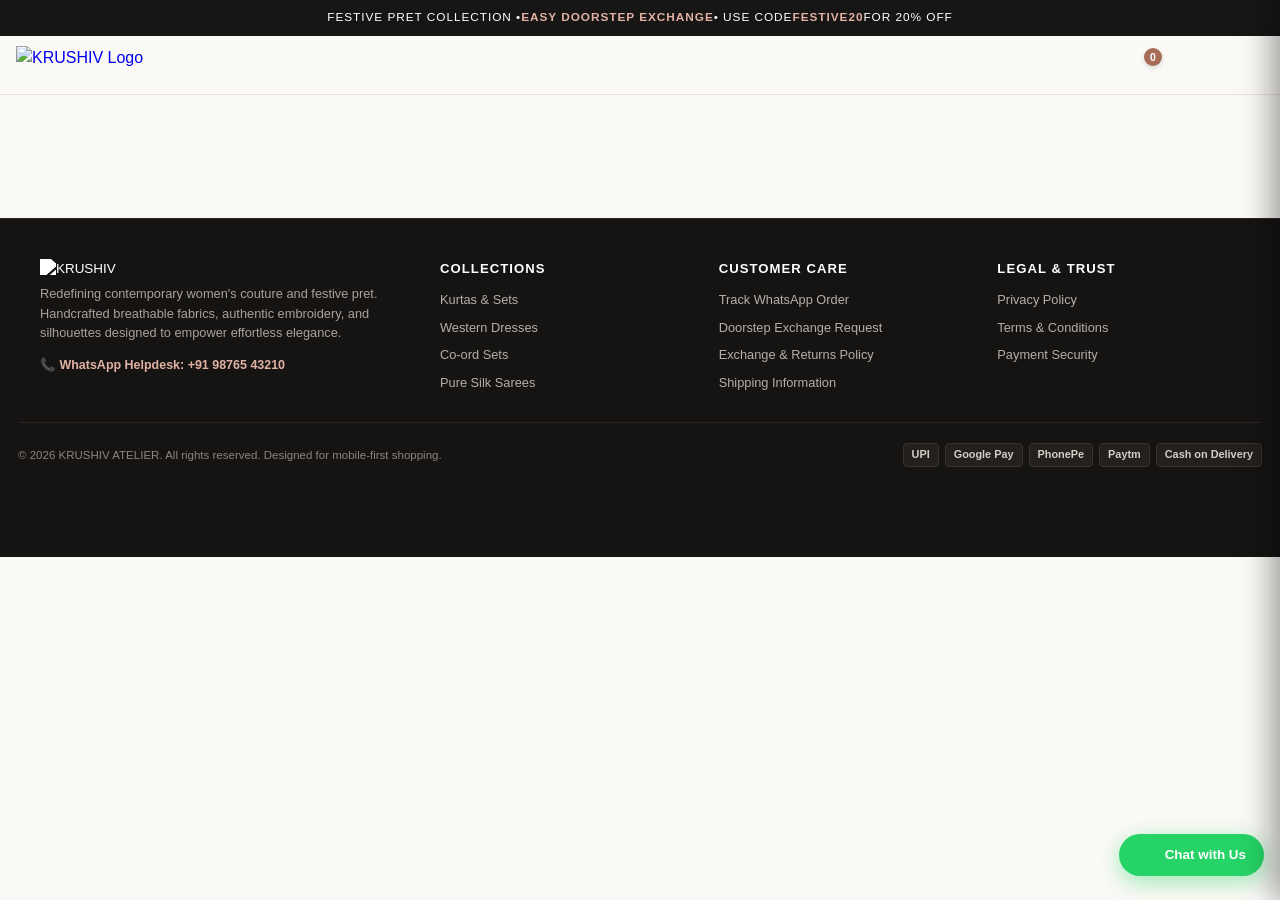
==== commit 73f6b6ae: "Update index.html" ====
--- a/index.html
+++ b/index.html
@@ -18,10 +18,7 @@
 
 <!-- 1. TOP OFFER BANNER -->
 <div class="top-bar">
-  <span id="topBarContent">Festive Pret Collection • <strong>Easy Doorstep Exchange</strong> • Use Code <strong>FESTIVE20</strong> for 20% Off</span>
-  <span id="countdownTimerContainer" class="countdown-timer-container">
-    ⏳ Sale Ends in: <span id="timerHours">00</span>h <span id="timerMinutes">00</span>m <span id="timerSeconds">00</span>s
-  </span>
+Festive Pret Collection • <strong>Easy Doorstep Exchange</strong> • Use Code <strong>FESTIVE20</strong> for 20% Off
 </div>
 
 <!-- 2. STICKY HEADER WITH LOGO IMAGE & LUCIDE ICONS -->
@@ -41,11 +38,12 @@
 <span class="bag-badge-pill" id="headerBagCount">0</span>
 </button>
 
-<!-- 2. Profile Icon -->
-<button class="header-icon-btn" onclick="toggleAccountDrawer(true)" aria-label="My Account" id="headerProfileBtn" style="position: relative;">
-<i data-lucide="user" style="width: 22px; height: 22px;"></i>
-<span class="auth-active-dot" id="headerAuthDot" style="display:none;"></span>
-</button>
+
+ <!-- 2. Profile Icon -->
+      <button class="header-icon-btn" onclick="toggleAccountDrawer(true)" aria-label="My Account" id="headerProfileBtn" style="position: relative;">
+        <i data-lucide="user" style="width: 22px; height: 22px;"></i>
+        <span class="auth-active-dot" id="headerAuthDot" style="display:none;"></span>
+      </button>
 
 <!-- 3. Hamburger Menu -->
 <button class="header-icon-btn" onclick="toggleSidebar(true)" aria-label="Open Mobile Menu">
@@ -61,71 +59,70 @@
 <div class="sidebar-brand">
 <img
 src="https://blogger.googleusercontent.com/img/b/R29vZ2xl/AVvXsEinQyEJio3FDgtzZzyV61f2RZr3avyB-bfU3PSrF1mMD8g4ZyuH4n3bR7aVWIvtSwBAEc3GkB13zM9Rqz78o7jWtoxyYhYAvJO_N3s2i784a2VEPOQvOfxi1HS_ht3Z0-q0TuQcEZh8AaJnk7akYTz2iNjKquTgqd311DnIsRTmNE6xAP3Egvk9rplK1N0k/s632/24CA3E64-D8B2-42D2-BBF8-3040FF8D367E_birefnet.png"
-alt="KRUSHIV"
+alt="KRUSHIV Logo"
 style="height: 32px; width: auto; object-fit: contain;"
 />
 </div>
-<button class="header-icon-btn" onclick="toggleSidebar(false)" aria-label="Close Menu">
-<i data-lucide="x" style="width: 20px; height: 20px;"></i>
+<button class="header-icon-btn" onclick="toggleSidebar(false)" aria-label="Close Sidebar">
+<i data-lucide="x" style="width: 22px; height: 22px;"></i>
 </button>
 </div>
 
 <div class="sidebar-content">
-<!-- User Profile Quick Card -->
-<div class="sidebar-user-card" onclick="toggleSidebar(false); toggleAccountDrawer(true);">
-<div class="sidebar-avatar" id="sidebarAvatar">K</div>
-<div class="sidebar-user-info">
-<div class="sidebar-user-name" id="sidebarUserName">Sign In / Register</div>
-<div class="sidebar-user-action" id="sidebarUserAction">Save your bag & track orders</div>
-</div>
-<i data-lucide="chevron-right" style="width: 16px; height: 16px; color: var(--muted); margin-left: auto;"></i>
-</div>
-
-<!-- Collections -->
-<div class="sidebar-section">
-<div class="sidebar-section-title">Collections</div>
-<ul class="sidebar-menu">
-<li>
-<a href="javascript:void(0)" class="sidebar-menu-link active" onclick="setCategory('All'); toggleSidebar(false);">
+<!-- Profile Card -->
+<div class="sidebar-profile-card" onclick="toggleSidebar(false); toggleAccountDrawer(true);" style="cursor: pointer;">
+        <div class="sidebar-avatar" id="sidebarAvatar">K</div>
+        <div>
+          <div class="sidebar-user-name" id="sidebarUserName">Welcome to KRUSHIV</div>
+          <div class="sidebar-user-action" id="sidebarUserAction">Sign In / My Account →</div>
+        </div>
+      </div>
+
+<!-- Categories & Collections -->
+<div>
+<div class="sidebar-group-title">Shop by Category</div>
+<ul class="sidebar-menu-list">
+<li>
+<a href="javascript:void(0)" class="sidebar-menu-link" onclick="openHomeView(); setCategory('All'); toggleSidebar(false);">
 <i data-lucide="sparkles" style="width: 18px; height: 18px;"></i>
 <span>All Pieces</span>
 </a>
 </li>
 <li>
-<a href="javascript:void(0)" class="sidebar-menu-link" onclick="setCategory('Kurtas'); toggleSidebar(false);">
+<a href="javascript:void(0)" class="sidebar-menu-link" onclick="openHomeView(); setCategory('Kurtas'); toggleSidebar(false);">
 <i data-lucide="shirt" style="width: 18px; height: 18px;"></i>
 <span>Kurtas & Sets</span>
 </a>
 </li>
 <li>
-<a href="javascript:void(0)" class="sidebar-menu-link" onclick="setCategory('Dresses'); toggleSidebar(false);">
+<a href="javascript:void(0)" class="sidebar-menu-link" onclick="openHomeView(); setCategory('Dresses'); toggleSidebar(false);">
 <i data-lucide="heart" style="width: 18px; height: 18px;"></i>
 <span>Western Dresses</span>
 </a>
 </li>
 <li>
-<a href="javascript:void(0)" class="sidebar-menu-link" onclick="setCategory('Co-ords'); toggleSidebar(false);">
+<a href="javascript:void(0)" class="sidebar-menu-link" onclick="openHomeView(); setCategory('Co-ords'); toggleSidebar(false);">
 <i data-lucide="layers" style="width: 18px; height: 18px;"></i>
 <span>Co-ord Sets</span>
 </a>
 </li>
 <li>
-<a href="javascript:void(0)" class="sidebar-menu-link" onclick="setCategory('Sarees'); toggleSidebar(false);">
-<i data-lucide="gem" style="width: 18px; height: 18px;"></i>
+<a href="javascript:void(0)" class="sidebar-menu-link" onclick="openHomeView(); setCategory('Sarees'); toggleSidebar(false);">
+<i data-lucide="feather" style="width: 18px; height: 18px;"></i>
 <span>Pure Silk & Sarees</span>
 </a>
 </li>
 </ul>
 </div>
 
-<!-- Quick Help -->
-<div class="sidebar-section">
-<div class="sidebar-section-title">Quick Help</div>
-<ul class="sidebar-menu">
+<!-- Orders & Customer Care -->
+<div>
+<div class="sidebar-group-title">Orders & Assistance</div>
+<ul class="sidebar-menu-list">
 <li>
 <a href="javascript:void(0)" class="sidebar-menu-link" onclick="openTrackModal(); toggleSidebar(false);">
-<i data-lucide="truck" style="width: 18px; height: 18px;"></i>
-<span>Track Order</span>
+<i data-lucide="package" style="width: 18px; height: 18px;"></i>
+<span>Track My Order</span>
 </a>
 </li>
 <li>
@@ -160,7 +157,6 @@
 Enter your 10-digit mobile number or order code below to check instant live tracking updates directly on WhatsApp.
 </p>
 <input type="text" id="trackInput" class="cust-field" placeholder="Enter Mobile Number or Order Code" style="margin-bottom: 12px; width: 100%;" />
-<div id="trackResult" style="margin-bottom: 10px;"></div>
 <button class="btn-wa-order" onclick="submitTrackingInquiry()">
 <i data-lucide="truck" style="width: 18px; height: 18px;"></i>
 <span>Track on WhatsApp</span>
@@ -201,10 +197,11 @@
 </div>
 
 <div class="pdp-split">
-<!-- 1. Media Gallery: Peek Slider with Clickable Dots -->
+<!-- 1. Media Gallery: 90% / 10% Peek Slider with Clickable Dots -->
 <div class="pdp-media-pane">
 <div class="pdp-peek-slider-wrapper">
 <div class="pdp-peek-slider" id="pdpPeekSlider"></div>
+<!-- B5. CLICKABLE SLIDER DOTS -->
 <div class="pdp-slider-dots" id="pdpSliderDots"></div>
 </div>
 </div>
@@ -233,11 +230,11 @@
 <div class="color-swatches" id="pdpColorsGroup"></div>
 </div>
 
-<!-- Size Selector -->
+<!-- Size Selector: S, M, L, XL, XXL, 3XL with Stock Detection -->
 <div class="section-label">Select Size:</div>
 <div class="sizes-flex" id="pdpSizesGroup"></div>
 
-<!-- Desktop Inline Actions -->
+<!-- B6. DESKTOP ONLY INLINE BUTTONS (REMOVED FROM MOBILE VIEW) -->
 <div class="pdp-desktop-actions-row">
 <button class="btn-action-bag" onclick="addCurrentPdp(false)">
 🛍️ Add to Bag
@@ -247,7 +244,7 @@
 </button>
 </div>
 
-<!-- Trust Badges Strip -->
+<!-- 3. CIRCULAR PINK TRUST BADGES -->
 <div class="trust-badges-strip">
 <div class="trust-badge-item">
 <div class="trust-badge-circle"><i data-lucide="package" style="width: 22px; height: 22px;"></i></div>
@@ -267,7 +264,7 @@
 </div>
 </div>
 
-<!-- Accordions -->
+<!-- 4. ACCORDIONS -->
 <div class="accordion-group">
 <div class="accordion-box">
 <div class="accordion-header" onclick="togglePdpAccordion(this)">
@@ -288,14 +285,14 @@
 <ul class="spec-list">
 <li><span class="spec-bullet">✓</span> Dispatches within 24 business hours from our atelier.</li>
 <li><span class="spec-bullet">✓</span> Free express shipping across India on all prepaid orders.</li>
-<li><span class="spec-bullet">✓</span> <strong>Doorstep Exchange Available:</strong> We arrange reverse courier pickup for easy size swaps.</li>
-<li><span class="spec-bullet">✓</span> Cash on Delivery (COD) available with a standard ₹50 fee.</li>
+<li><span class="spec-bullet">✓</span> <strong>Doorstep Exchange Available:</strong> If you need a size or color swap, we arrange hassle-free doorstep pickup.</li>
+<li><span class="spec-bullet">✓</span> Cash on Delivery (COD) available with a ₹50 courier convenience fee.</li>
 </ul>
 </div>
 </div>
 </div>
 
-<!-- Reviews Marquee -->
+<!-- REVIEWS CAROUSEL -->
 <div class="reviews-section">
 <div class="reviews-header">
 <span>Customer Reviews</span>
@@ -306,7 +303,7 @@
 </div>
 </div>
 
-<!-- Similar Products -->
+<!-- SIMILAR PRODUCTS SECTION -->
 <div class="similar-section">
 <h3 class="similar-title">You May Also Like</h3>
 <div class="similar-grid" id="similarGrid"></div>
@@ -316,7 +313,7 @@
 </div>
 </div>
 
-<!-- Sticky Bottom Bar (Mobile PDP) -->
+<!-- B6. STICKY BOTTOM BAR (ACTIVE ON MOBILE PDP ONLY) -->
 <div class="pdp-sticky-bar">
 <button class="btn-sticky-bag" onclick="addCurrentPdp(false)">
 🛍️ Add to Bag
@@ -380,7 +377,7 @@
 
 <div class="footer-payment-strip">
 <div class="copyright-text">
-© 2026 KRUSHIV ATELIER. All rights reserved.
+© 2026 KRUSHIV ATELIER. All rights reserved. Designed for mobile-first shopping.
 </div>
 <div class="footer-pay-badges">
 <span class="footer-badge">UPI</span>
@@ -392,7 +389,9 @@
 </div>
 </footer>
 
-<!-- Legal Modal -->
+<!-- =========================================
+LEGAL / POLICY POPUP MODAL
+========================================== -->
 <div class="legal-modal-overlay" id="legalModal" onclick="closeLegalModal(event)">
 <div class="legal-modal-box">
 <button class="legal-modal-close" onclick="closeLegalModalDirect()">&times;</button>
@@ -422,7 +421,7 @@
 <input type="text" id="couponInput" class="coupon-box-input" placeholder="e.g. FESTIVE20" />
 <button class="btn-apply" onclick="applyCoupon()">Apply</button>
 </div>
-<div class="pills-group" id="quickCouponsList"></div>
+<div class="pills-group"></div>
 <div id="couponStatus" style="font-size: 0.72rem; margin-top: 4px; font-weight: 600;"></div>
 </div>
 
@@ -456,8 +455,8 @@
 </div>
 
 <div class="payment-section">
-<div class="form-heading">2. Payment Method</div>
-<div class="pay-options">
+<div class="form-heading">2. Select Payment Method</div>
+<div class="payment-options-row">
 <label class="payment-card active" id="payCardUpi" onclick="selectPaymentMethod('UPI')">
 <input type="radio" name="payMethod" value="UPI" checked class="payment-radio" />
 <div class="payment-card-body">
@@ -518,121 +517,148 @@
 </div>
 </aside>
 
-<!-- Account Drawer -->
-<div class="account-overlay" id="accountOverlay" onclick="toggleAccountDrawer(false)"></div>
-<aside class="account-drawer" id="accountDrawer">
-<div class="account-drawer-header">
-<h3 class="account-drawer-title" id="accountDrawerTitle">Customer Account</h3>
-<button class="header-icon-btn" onclick="toggleAccountDrawer(false)" aria-label="Close Account">
-<i data-lucide="x" style="width: 20px; height: 20px;"></i>
-</button>
-</div>
-
-<div class="account-drawer-body">
-<div id="authLoggedOutView">
-<p style="font-size: 0.82rem; color: var(--muted); margin-bottom: 16px;">
-Sign in or create an account with your mobile number or email to save your cart & track previous orders.
-</p>
-<div class="auth-tabs">
-<button type="button" class="auth-tab-btn active" id="tabSignIn" onclick="switchAuthTab('signin')">Sign In</button>
-<button type="button" class="auth-tab-btn" id="tabSignUp" onclick="switchAuthTab('signup')">Sign Up</button>
-</div>
-
-<form id="authCustomerForm" onsubmit="handleCustomerAuthSubmit(event)">
-<div class="auth-form-field" id="fieldFullName" style="display: none;">
-<label class="auth-label">Full Name *</label>
-<input type="text" id="authName" class="auth-input" placeholder="e.g. Priya Sharma" autocomplete="name" />
-</div>
-
-<div class="auth-form-field">
-<label class="auth-label">Email or Mobile Number *</label>
-<input type="text" id="authIdentifier" class="auth-input" placeholder="e.g. 9876543210 or name@gmail.com" required autocomplete="username" />
-</div>
-
-<div class="auth-form-field">
-<label class="auth-label">Password *</label>
-<input type="password" id="authPassword" class="auth-input" placeholder="At least 6 characters" required autocomplete="current-password" />
-</div>
-
-<div id="authErrorAlert" class="auth-error-alert" style="display: none;"></div>
-
-<button type="submit" class="btn-auth-submit" id="authSubmitBtn">
-Sign In to KRUSHIV
-</button>
-</form>
-
-<div class="auth-toggle-note" id="authToggleNote">
-Don't have an account? <a href="javascript:void(0)" onclick="switchAuthTab('signup')">Create one now</a>
-</div>
-</div>
-
-<div id="authLoggedInView" style="display: none;">
-<div class="account-profile-card">
-<div class="account-avatar" id="accUserAvatar">K</div>
-<div class="account-profile-info">
-<div class="account-name" id="accUserName">Customer</div>
-<div class="account-identifier" id="accUserIdentifier">Loading...</div>
-</div>
-</div>
-
-<div class="acc-subtabs">
-<button type="button" class="acc-subtab active" id="subtabAddress" onclick="switchAccSubtab('address')">
-<i data-lucide="map-pin" style="width:14px; height:14px;"></i>
-<span>Saved Address</span>
-</button>
-<button type="button" class="acc-subtab" id="subtabOrders" onclick="switchAccSubtab('orders')">
-<i data-lucide="package" style="width:14px; height:14px;"></i>
-<span>My Orders</span>
-</button>
-</div>
-
-<div id="accAddressPanel" class="acc-panel">
-<form onsubmit="handleSaveCustomerAddress(event)">
-<div class="auth-form-field">
-<label class="auth-label">Full Name</label>
-<input type="text" id="accFullName" class="auth-input" placeholder="Your full name" />
-</div>
-<div class="auth-form-field">
-<label class="auth-label">Phone Number (10 digits)</label>
-<input type="tel" id="accPhone" class="auth-input" maxlength="10" placeholder="e.g. 9876543210" oninput="this.value = this.value.replace(/[^0-9]/g, '').slice(0, 10)" />
-</div>
-<div class="auth-form-field">
-<label class="auth-label">Delivery Address (House/Street/Area)</label>
-<textarea id="accAddress" class="auth-input" rows="2" placeholder="Complete address for courier delivery"></textarea>
-</div>
-<div style="display:flex; gap:10px;">
-<div class="auth-form-field" style="flex:1;">
-<label class="auth-label">Landmark</label>
-<input type="text" id="accLandmark" class="auth-input" placeholder="Near temple, metro..." />
-</div>
-<div class="auth-form-field" style="flex:1;">
-<label class="auth-label">Pincode (6 digits)</label>
-<input type="text" id="accPincode" class="auth-input" maxlength="6" placeholder="Pincode" oninput="this.value = this.value.replace(/[^0-9]/g, '').slice(0, 6)" />
-</div>
-</div>
-<button type="submit" class="btn-auth-submit" id="btnSaveAddress" style="margin-top:8px;">
-Save Delivery Details
-</button>
-</form>
-</div>
-
-<div id="accOrdersPanel" class="acc-panel" style="display: none;">
-<div id="customerOrdersList" style="display:flex; flex-direction:column; gap:12px; margin-top:8px;">
-<div style="text-align:center; padding:30px 10px; color:var(--muted); font-size:0.85rem;">
-Loading orders...
-</div>
-</div>
-</div>
-
-<button type="button" class="btn-customer-logout" onclick="handleCustomerLogout()">
-<i data-lucide="log-out" style="width:16px; height:16px;"></i>
-<span>Sign Out</span>
-</button>
-</div>
-</div>
-</aside>
-
-<!-- Toast Notice -->
+<!-- A3. FLOATING CHAT BUTTON (DYNAMIC POSITIONING VIA CSS) -->
+<a href="javascript:void(0)" onclick="openGeneralChatWhatsApp()" class="floating-chat-btn" aria-label="Chat on WhatsApp">
+<i data-lucide="message-circle" style="width: 20px; height: 20px;"></i>
+<span>Chat with Us</span>
+</a>
+
+   <!-- 5. ACCOUNT / SIGN IN & SIGN UP DRAWER -->
+  <div class="account-overlay" id="accountOverlay" onclick="toggleAccountDrawer(false)"></div>
+  <aside class="account-drawer" id="accountDrawer">
+    <div class="account-drawer-header">
+      <div class="account-drawer-title" id="accountDrawerTitle">My Account</div>
+      <button class="header-icon-btn" onclick="toggleAccountDrawer(false)" aria-label="Close Account Drawer">
+        <i data-lucide="x" style="width: 22px; height: 22px;"></i>
+      </button>
+    </div>
+
+    <div class="account-drawer-body">
+      <!-- A. LOGGED OUT: SIGN IN / SIGN UP TABS & FORM -->
+      <div id="authLoggedOutView">
+        <div class="auth-nav-tabs">
+          <button type="button" class="auth-tab-btn active" id="tabSignIn" onclick="switchAuthTab('signin')">Sign In</button>
+          <button type="button" class="auth-tab-btn" id="tabSignUp" onclick="switchAuthTab('signup')">Sign Up</button>
+        </div>
+
+        <form id="authCustomerForm" onsubmit="handleCustomerAuthSubmit(event)">
+          <div class="auth-form-field" id="fieldFullName" style="display: none;">
+            <label class="auth-label">Full Name *</label>
+            <input type="text" id="authName" class="auth-input" placeholder="e.g. Priya Sharma" autocomplete="name" />
+          </div>
+
+          <div class="auth-form-field">
+            <label class="auth-label">Email or Mobile Number *</label>
+            <input type="text" id="authIdentifier" class="auth-input" placeholder="e.g. 9876543210 or name@gmail.com" required autocomplete="username" />
+          </div>
+
+          <div class="auth-form-field">
+            <label class="auth-label">Password *</label>
+            <input type="password" id="authPassword" class="auth-input" placeholder="At least 6 characters" required autocomplete="current-password" />
+          </div>
+
+          <div id="authErrorAlert" class="auth-error-alert" style="display: none;"></div>
+
+          <button type="submit" class="btn-auth-submit" id="authSubmitBtn">
+            Sign In to KRUSHIV
+          </button>
+        </form>
+
+        <div class="auth-toggle-note" id="authToggleNote">
+          Don't have an account? <a href="javascript:void(0)" onclick="switchAuthTab('signup')">Create one now</a>
+        </div>
+
+        <div class="auth-perks-box">
+          <div class="auth-perk-item">
+            <i data-lucide="shopping-bag" style="width:16px; height:16px; color:var(--accent);"></i>
+            <span>Bag automatically saves across your phone & laptop</span>
+          </div>
+          <div class="auth-perk-item">
+            <i data-lucide="map-pin" style="width:16px; height:16px; color:var(--accent);"></i>
+            <span>1-click WhatsApp checkout with saved delivery address</span>
+          </div>
+          <div class="auth-perk-item">
+            <i data-lucide="package" style="width:16px; height:16px; color:var(--accent);"></i>
+            <span>View your previous orders & tracking anytime</span>
+          </div>
+        </div>
+      </div>
+
+      <!-- B. LOGGED IN: CUSTOMER PROFILE & ORDER HISTORY -->
+      <div id="authLoggedInView" style="display: none;">
+        <!-- User Badge -->
+        <div class="account-profile-card">
+          <div class="account-avatar" id="accUserAvatar">K</div>
+          <div class="account-profile-info">
+            <div class="account-name" id="accUserName">Customer</div>
+            <div class="account-identifier" id="accUserIdentifier">Loading...</div>
+          </div>
+        </div>
+
+        <!-- Section Navigation -->
+        <div class="acc-subtabs">
+          <button type="button" class="acc-subtab active" id="subtabAddress" onclick="switchAccSubtab('address')">
+            <i data-lucide="map-pin" style="width:14px; height:14px;"></i>
+            <span>Saved Address</span>
+          </button>
+          <button type="button" class="acc-subtab" id="subtabOrders" onclick="switchAccSubtab('orders')">
+            <i data-lucide="package" style="width:14px; height:14px;"></i>
+            <span>My Orders</span>
+          </button>
+        </div>
+
+        <!-- 1. Saved Address Tab -->
+        <div id="accAddressPanel" class="acc-panel">
+          <p style="font-size:0.78rem; color:var(--muted); margin-bottom:12px;">
+            Saved delivery details will automatically pre-fill whenever you checkout via WhatsApp.
+          </p>
+          <form onsubmit="handleSaveCustomerAddress(event)">
+            <div class="auth-form-field">
+              <label class="auth-label">Full Name</label>
+              <input type="text" id="accFullName" class="auth-input" placeholder="Your full name" />
+            </div>
+            <div class="auth-form-field">
+              <label class="auth-label">Phone Number (10 digits)</label>
+              <input type="tel" id="accPhone" class="auth-input" maxlength="10" placeholder="e.g. 9876543210" oninput="this.value = this.value.replace(/[^0-9]/g, '').slice(0, 10)" />
+            </div>
+            <div class="auth-form-field">
+              <label class="auth-label">Delivery Address (House/Street/Area)</label>
+              <textarea id="accAddress" class="auth-input" rows="2" placeholder="Complete address for courier delivery"></textarea>
+            </div>
+            <div style="display:flex; gap:10px;">
+              <div class="auth-form-field" style="flex:1;">
+                <label class="auth-label">Landmark</label>
+                <input type="text" id="accLandmark" class="auth-input" placeholder="Near temple, metro..." />
+              </div>
+              <div class="auth-form-field" style="flex:1;">
+                <label class="auth-label">Pincode (6 digits)</label>
+                <input type="text" id="accPincode" class="auth-input" maxlength="6" placeholder="Pincode" oninput="this.value = this.value.replace(/[^0-9]/g, '').slice(0, 6)" />
+              </div>
+            </div>
+            <button type="submit" class="btn-auth-submit" id="btnSaveAddress" style="margin-top:8px;">
+              Save Delivery Details
+            </button>
+          </form>
+        </div>
+
+        <!-- 2. My Orders Tab -->
+        <div id="accOrdersPanel" class="acc-panel" style="display: none;">
+          <div id="customerOrdersList" style="display:flex; flex-direction:column; gap:12px; margin-top:8px;">
+            <div style="text-align:center; padding:30px 10px; color:var(--muted); font-size:0.85rem;">
+              Loading orders...
+            </div>
+          </div>
+        </div>
+
+        <button type="button" class="btn-customer-logout" onclick="handleCustomerLogout()">
+          <i data-lucide="log-out" style="width:16px; height:16px;"></i>
+          <span>Sign Out</span>
+        </button>
+      </div>
+    </div>
+  </aside>
+  
+<!-- Toast -->
 <div class="toast" id="toastNotice">Item added to your shopping bag!</div>
 
 <!-- Application Logic -->
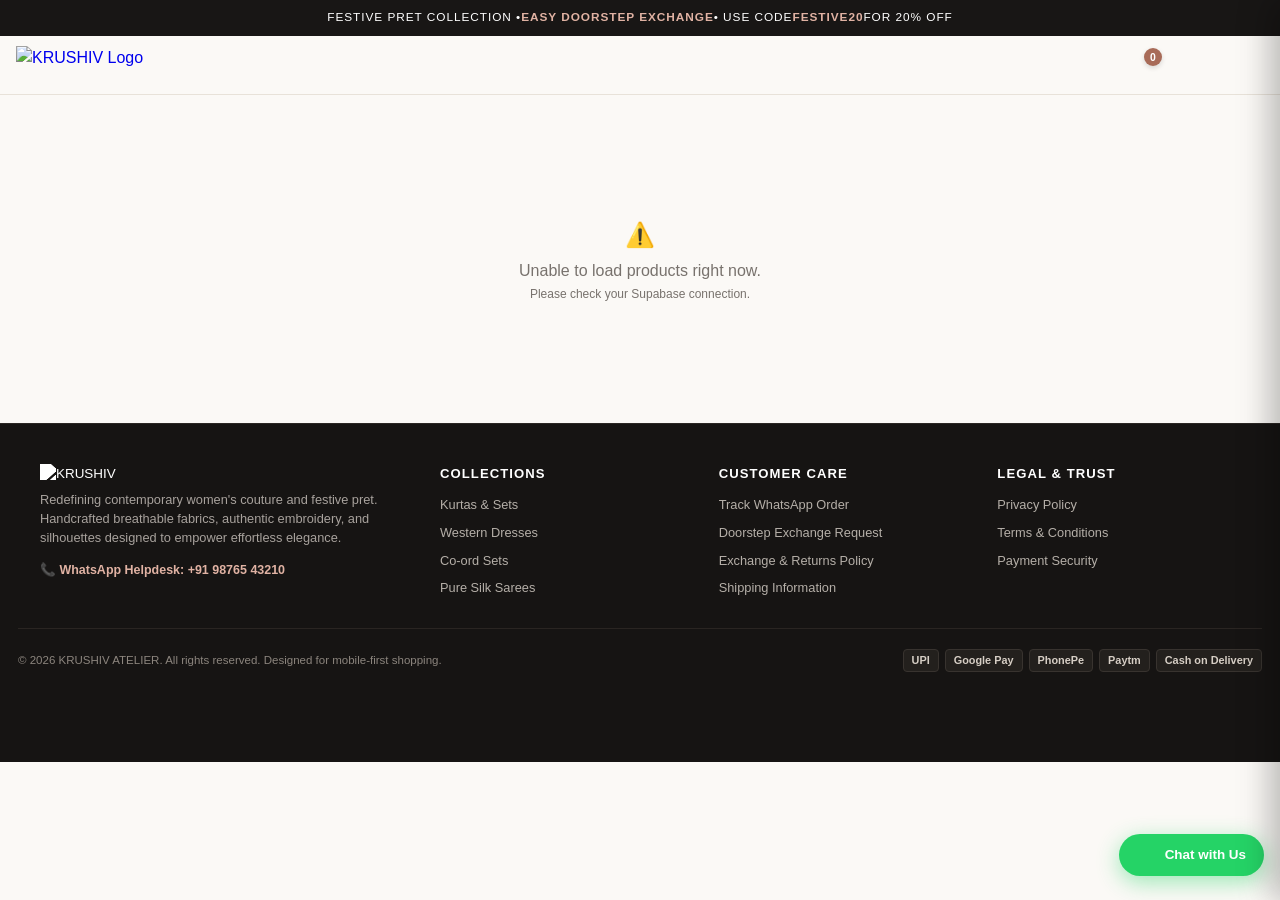
==== commit 05783fee: "Update index.html" ====
--- a/index.html
+++ b/index.html
@@ -38,12 +38,10 @@
 <span class="bag-badge-pill" id="headerBagCount">0</span>
 </button>
 
-
- <!-- 2. Profile Icon -->
-      <button class="header-icon-btn" onclick="toggleAccountDrawer(true)" aria-label="My Account" id="headerProfileBtn" style="position: relative;">
-        <i data-lucide="user" style="width: 22px; height: 22px;"></i>
-        <span class="auth-active-dot" id="headerAuthDot" style="display:none;"></span>
-      </button>
+<!-- 2. Profile Icon -->
+<button class="header-icon-btn" onclick="toggleSidebar(true)" aria-label="User Profile">
+<i data-lucide="user" style="width: 22px; height: 22px;"></i>
+</button>
 
 <!-- 3. Hamburger Menu -->
 <button class="header-icon-btn" onclick="toggleSidebar(true)" aria-label="Open Mobile Menu">
@@ -70,13 +68,13 @@
 
 <div class="sidebar-content">
 <!-- Profile Card -->
-<div class="sidebar-profile-card" onclick="toggleSidebar(false); toggleAccountDrawer(true);" style="cursor: pointer;">
-        <div class="sidebar-avatar" id="sidebarAvatar">K</div>
-        <div>
-          <div class="sidebar-user-name" id="sidebarUserName">Welcome to KRUSHIV</div>
-          <div class="sidebar-user-action" id="sidebarUserAction">Sign In / My Account →</div>
-        </div>
-      </div>
+<div class="sidebar-profile-card">
+<div class="sidebar-avatar">K</div>
+<div>
+<div class="sidebar-user-name">Welcome to KRUSHIV</div>
+<div class="sidebar-user-action" onclick="openTrackModal()">Track My Orders →</div>
+</div>
+</div>
 
 <!-- Categories & Collections -->
 <div>
@@ -523,141 +521,6 @@
 <span>Chat with Us</span>
 </a>
 
-   <!-- 5. ACCOUNT / SIGN IN & SIGN UP DRAWER -->
-  <div class="account-overlay" id="accountOverlay" onclick="toggleAccountDrawer(false)"></div>
-  <aside class="account-drawer" id="accountDrawer">
-    <div class="account-drawer-header">
-      <div class="account-drawer-title" id="accountDrawerTitle">My Account</div>
-      <button class="header-icon-btn" onclick="toggleAccountDrawer(false)" aria-label="Close Account Drawer">
-        <i data-lucide="x" style="width: 22px; height: 22px;"></i>
-      </button>
-    </div>
-
-    <div class="account-drawer-body">
-      <!-- A. LOGGED OUT: SIGN IN / SIGN UP TABS & FORM -->
-      <div id="authLoggedOutView">
-        <div class="auth-nav-tabs">
-          <button type="button" class="auth-tab-btn active" id="tabSignIn" onclick="switchAuthTab('signin')">Sign In</button>
-          <button type="button" class="auth-tab-btn" id="tabSignUp" onclick="switchAuthTab('signup')">Sign Up</button>
-        </div>
-
-        <form id="authCustomerForm" onsubmit="handleCustomerAuthSubmit(event)">
-          <div class="auth-form-field" id="fieldFullName" style="display: none;">
-            <label class="auth-label">Full Name *</label>
-            <input type="text" id="authName" class="auth-input" placeholder="e.g. Priya Sharma" autocomplete="name" />
-          </div>
-
-          <div class="auth-form-field">
-            <label class="auth-label">Email or Mobile Number *</label>
-            <input type="text" id="authIdentifier" class="auth-input" placeholder="e.g. 9876543210 or name@gmail.com" required autocomplete="username" />
-          </div>
-
-          <div class="auth-form-field">
-            <label class="auth-label">Password *</label>
-            <input type="password" id="authPassword" class="auth-input" placeholder="At least 6 characters" required autocomplete="current-password" />
-          </div>
-
-          <div id="authErrorAlert" class="auth-error-alert" style="display: none;"></div>
-
-          <button type="submit" class="btn-auth-submit" id="authSubmitBtn">
-            Sign In to KRUSHIV
-          </button>
-        </form>
-
-        <div class="auth-toggle-note" id="authToggleNote">
-          Don't have an account? <a href="javascript:void(0)" onclick="switchAuthTab('signup')">Create one now</a>
-        </div>
-
-        <div class="auth-perks-box">
-          <div class="auth-perk-item">
-            <i data-lucide="shopping-bag" style="width:16px; height:16px; color:var(--accent);"></i>
-            <span>Bag automatically saves across your phone & laptop</span>
-          </div>
-          <div class="auth-perk-item">
-            <i data-lucide="map-pin" style="width:16px; height:16px; color:var(--accent);"></i>
-            <span>1-click WhatsApp checkout with saved delivery address</span>
-          </div>
-          <div class="auth-perk-item">
-            <i data-lucide="package" style="width:16px; height:16px; color:var(--accent);"></i>
-            <span>View your previous orders & tracking anytime</span>
-          </div>
-        </div>
-      </div>
-
-      <!-- B. LOGGED IN: CUSTOMER PROFILE & ORDER HISTORY -->
-      <div id="authLoggedInView" style="display: none;">
-        <!-- User Badge -->
-        <div class="account-profile-card">
-          <div class="account-avatar" id="accUserAvatar">K</div>
-          <div class="account-profile-info">
-            <div class="account-name" id="accUserName">Customer</div>
-            <div class="account-identifier" id="accUserIdentifier">Loading...</div>
-          </div>
-        </div>
-
-        <!-- Section Navigation -->
-        <div class="acc-subtabs">
-          <button type="button" class="acc-subtab active" id="subtabAddress" onclick="switchAccSubtab('address')">
-            <i data-lucide="map-pin" style="width:14px; height:14px;"></i>
-            <span>Saved Address</span>
-          </button>
-          <button type="button" class="acc-subtab" id="subtabOrders" onclick="switchAccSubtab('orders')">
-            <i data-lucide="package" style="width:14px; height:14px;"></i>
-            <span>My Orders</span>
-          </button>
-        </div>
-
-        <!-- 1. Saved Address Tab -->
-        <div id="accAddressPanel" class="acc-panel">
-          <p style="font-size:0.78rem; color:var(--muted); margin-bottom:12px;">
-            Saved delivery details will automatically pre-fill whenever you checkout via WhatsApp.
-          </p>
-          <form onsubmit="handleSaveCustomerAddress(event)">
-            <div class="auth-form-field">
-              <label class="auth-label">Full Name</label>
-              <input type="text" id="accFullName" class="auth-input" placeholder="Your full name" />
-            </div>
-            <div class="auth-form-field">
-              <label class="auth-label">Phone Number (10 digits)</label>
-              <input type="tel" id="accPhone" class="auth-input" maxlength="10" placeholder="e.g. 9876543210" oninput="this.value = this.value.replace(/[^0-9]/g, '').slice(0, 10)" />
-            </div>
-            <div class="auth-form-field">
-              <label class="auth-label">Delivery Address (House/Street/Area)</label>
-              <textarea id="accAddress" class="auth-input" rows="2" placeholder="Complete address for courier delivery"></textarea>
-            </div>
-            <div style="display:flex; gap:10px;">
-              <div class="auth-form-field" style="flex:1;">
-                <label class="auth-label">Landmark</label>
-                <input type="text" id="accLandmark" class="auth-input" placeholder="Near temple, metro..." />
-              </div>
-              <div class="auth-form-field" style="flex:1;">
-                <label class="auth-label">Pincode (6 digits)</label>
-                <input type="text" id="accPincode" class="auth-input" maxlength="6" placeholder="Pincode" oninput="this.value = this.value.replace(/[^0-9]/g, '').slice(0, 6)" />
-              </div>
-            </div>
-            <button type="submit" class="btn-auth-submit" id="btnSaveAddress" style="margin-top:8px;">
-              Save Delivery Details
-            </button>
-          </form>
-        </div>
-
-        <!-- 2. My Orders Tab -->
-        <div id="accOrdersPanel" class="acc-panel" style="display: none;">
-          <div id="customerOrdersList" style="display:flex; flex-direction:column; gap:12px; margin-top:8px;">
-            <div style="text-align:center; padding:30px 10px; color:var(--muted); font-size:0.85rem;">
-              Loading orders...
-            </div>
-          </div>
-        </div>
-
-        <button type="button" class="btn-customer-logout" onclick="handleCustomerLogout()">
-          <i data-lucide="log-out" style="width:16px; height:16px;"></i>
-          <span>Sign Out</span>
-        </button>
-      </div>
-    </div>
-  </aside>
-  
 <!-- Toast -->
 <div class="toast" id="toastNotice">Item added to your shopping bag!</div>
 
--- a/css/styles.css
+++ b/css/styles.css
@@ -1652,343 +1652,3 @@
 padding: 60px 16px;
 color: var(--muted);
 }
-
-
-/* -------------------------------------------------------------
-A4. CUSTOMER ACCOUNT & AUTH DRAWER
---------------------------------------------------------------- */
-.account-overlay {
-  position: fixed;
-  inset: 0;
-  background: rgba(18, 16, 15, 0.6);
-  backdrop-filter: blur(4px);
-  -webkit-backdrop-filter: blur(4px);
-  z-index: 1000;
-  opacity: 0;
-  visibility: hidden;
-  transition: all 0.3s ease;
-}
-.account-overlay.active {
-  opacity: 1;
-  visibility: visible;
-}
-
-.account-drawer {
-  position: fixed;
-  top: 0;
-  right: 0;
-  bottom: 0;
-  width: 100%;
-  max-width: 420px;
-  background: #FFFFFF;
-  z-index: 1001;
-  display: flex;
-  flex-direction: column;
-  transform: translateX(100%);
-  transition: transform 0.35s cubic-bezier(0.16, 1, 0.3, 1);
-  box-shadow: -4px 0 25px rgba(0, 0, 0, 0.15);
-}
-.account-drawer.active {
-  transform: translateX(0);
-}
-
-.account-drawer-header {
-  padding: 18px 20px;
-  display: flex;
-  justify-content: space-between;
-  align-items: center;
-  border-bottom: 1px solid var(--border);
-}
-.account-drawer-title {
-  font-family: var(--font-serif);
-  font-size: 1.25rem;
-  font-weight: 600;
-  color: var(--noir);
-}
-
-.account-drawer-body {
-  flex: 1;
-  overflow-y: auto;
-  padding: 20px;
-}
-
-.auth-nav-tabs {
-  display: flex;
-  background: var(--bg-soft);
-  padding: 4px;
-  border-radius: 6px;
-  margin-bottom: 20px;
-}
-.auth-tab-btn {
-  flex: 1;
-  padding: 9px;
-  background: transparent;
-  border: none;
-  font-size: 0.85rem;
-  font-weight: 600;
-  color: var(--muted);
-  cursor: pointer;
-  border-radius: 4px;
-  transition: all 0.2s ease;
-}
-.auth-tab-btn.active {
-  background: #FFFFFF;
-  color: var(--noir);
-  box-shadow: 0 1px 4px rgba(0, 0, 0, 0.08);
-}
-
-.auth-form-field {
-  margin-bottom: 14px;
-}
-.auth-label {
-  display: block;
-  font-size: 0.75rem;
-  font-weight: 600;
-  text-transform: uppercase;
-  letter-spacing: 0.05em;
-  color: var(--noir);
-  margin-bottom: 6px;
-}
-.auth-input {
-  width: 100%;
-  padding: 11px 14px;
-  border: 1px solid var(--border);
-  border-radius: 4px;
-  font-size: 0.9rem;
-  color: var(--noir);
-  background: #FFFFFF;
-  box-sizing: border-box;
-  font-family: inherit;
-  transition: border-color 0.2s;
-}
-.auth-input:focus {
-  outline: none;
-  border-color: var(--noir);
-}
-
-.auth-error-alert {
-  padding: 10px 12px;
-  background: #FDEDED;
-  border: 1px solid #F5C2C7;
-  color: #842029;
-  border-radius: 4px;
-  font-size: 0.82rem;
-  margin-bottom: 14px;
-}
-
-.btn-auth-submit {
-  width: 100%;
-  padding: 13px;
-  background: var(--noir);
-  color: #FFFFFF;
-  border: none;
-  border-radius: 4px;
-  font-size: 0.88rem;
-  font-weight: 600;
-  letter-spacing: 0.04em;
-  cursor: pointer;
-  transition: opacity 0.2s ease;
-}
-.btn-auth-submit:hover {
-  opacity: 0.92;
-}
-
-.auth-toggle-note {
-  text-align: center;
-  margin-top: 14px;
-  font-size: 0.82rem;
-  color: var(--muted);
-}
-.auth-toggle-note a {
-  color: var(--noir);
-  font-weight: 600;
-  text-decoration: underline;
-  cursor: pointer;
-}
-
-.auth-perks-box {
-  margin-top: 28px;
-  padding-top: 20px;
-  border-top: 1px dashed var(--border);
-  display: flex;
-  flex-direction: column;
-  gap: 12px;
-}
-.auth-perk-item {
-  display: flex;
-  align-items: flex-start;
-  gap: 10px;
-  font-size: 0.8rem;
-  color: var(--muted);
-  line-height: 1.4;
-}
-
-.account-profile-card {
-  display: flex;
-  align-items: center;
-  gap: 12px;
-  padding: 16px;
-  background: var(--bg-soft);
-  border-radius: 6px;
-  margin-bottom: 20px;
-}
-.account-avatar {
-  width: 44px;
-  height: 44px;
-  border-radius: 50%;
-  background: var(--noir);
-  color: #FFFFFF;
-  font-weight: 700;
-  font-size: 1.1rem;
-  display: flex;
-  align-items: center;
-  justify-content: center;
-}
-.account-profile-info {
-  flex: 1;
-}
-.account-name {
-  font-size: 0.95rem;
-  font-weight: 700;
-  color: var(--noir);
-}
-.account-identifier {
-  font-size: 0.78rem;
-  color: var(--muted);
-  margin-top: 2px;
-}
-
-.acc-subtabs {
-  display: flex;
-  border-bottom: 1px solid var(--border);
-  margin-bottom: 16px;
-}
-.acc-subtab {
-  flex: 1;
-  padding: 10px 6px;
-  background: transparent;
-  border: none;
-  border-bottom: 2px solid transparent;
-  font-size: 0.82rem;
-  font-weight: 600;
-  color: var(--muted);
-  cursor: pointer;
-  display: flex;
-  align-items: center;
-  justify-content: center;
-  gap: 6px;
-  transition: all 0.2s;
-}
-.acc-subtab.active {
-  color: var(--noir);
-  border-bottom-color: var(--noir);
-}
-
-.btn-customer-logout {
-  width: 100%;
-  padding: 11px;
-  margin-top: 24px;
-  background: #FFF0F0;
-  color: #D32F2F;
-  border: 1px solid #FFCDD2;
-  border-radius: 4px;
-  font-size: 0.82rem;
-  font-weight: 600;
-  cursor: pointer;
-  display: flex;
-  align-items: center;
-  justify-content: center;
-  gap: 8px;
-  transition: background 0.2s;
-}
-.btn-customer-logout:hover {
-  background: #FFE5E5;
-}
-
-.auth-active-dot {
-  position: absolute;
-  top: 8px;
-  right: 8px;
-  width: 7px;
-  height: 7px;
-  border-radius: 50%;
-  background: #2E7D32;
-  border: 1.5px solid #FFFFFF;
-}
-
-.order-history-card {
-  padding: 12px 14px;
-  background: var(--bg-soft);
-  border-radius: 6px;
-  border: 1px solid var(--border);
-}
-.order-history-header {
-  display: flex;
-  justify-content: space-between;
-  align-items: center;
-  margin-bottom: 6px;
-}
-.order-history-id {
-  font-size: 0.75rem;
-  font-weight: 700;
-  color: var(--noir);
-}
-.order-history-date {
-  font-size: 0.7rem;
-  color: var(--muted);
-}
-.order-history-items {
-  font-size: 0.8rem;
-  color: var(--noir);
-  line-height: 1.4;
-  margin-bottom: 6px;
-}
-.order-history-footer {
-  display: flex;
-  justify-content: space-between;
-  align-items: center;
-  padding-top: 6px;
-  border-top: 1px dashed var(--border);
-  font-size: 0.78rem;
-}
-.order-status-pill {
-  padding: 2px 8px;
-  border-radius: 9999px;
-  font-size: 0.68rem;
-  font-weight: 600;
-  background: #E8F5E9;
-  color: #2E7D32;
-}
-
-/* Hero Edge Image: Ensures banners scale edge-to-edge properly */
-.hero-edge-img {
-  width: 100%;
-  height: 100%;
-  object-fit: cover;
-  object-position: center;
-  display: block;
-  transition: opacity 0.4s ease-in-out;
-}
-
-/* Out-of-Stock Size Button Styling */
-.size-btn-pill.out-of-stock, 
-.size-pill.out-of-stock {
-  opacity: 0.45;
-  background: #F5F5F5 !important;
-  color: #999 !important;
-  cursor: not-allowed !important;
-  text-decoration: line-through;
-}
-
-/* Top Announcement Countdown Timer */
-.countdown-timer-container {
-  display: none;
-  align-items: center;
-  gap: 4px;
-  background: rgba(255, 255, 255, 0.15);
-  padding: 2px 8px;
-  border-radius: 4px;
-  font-size: 0.75rem;
-  font-weight: 700;
-  margin-left: 8px;
-}
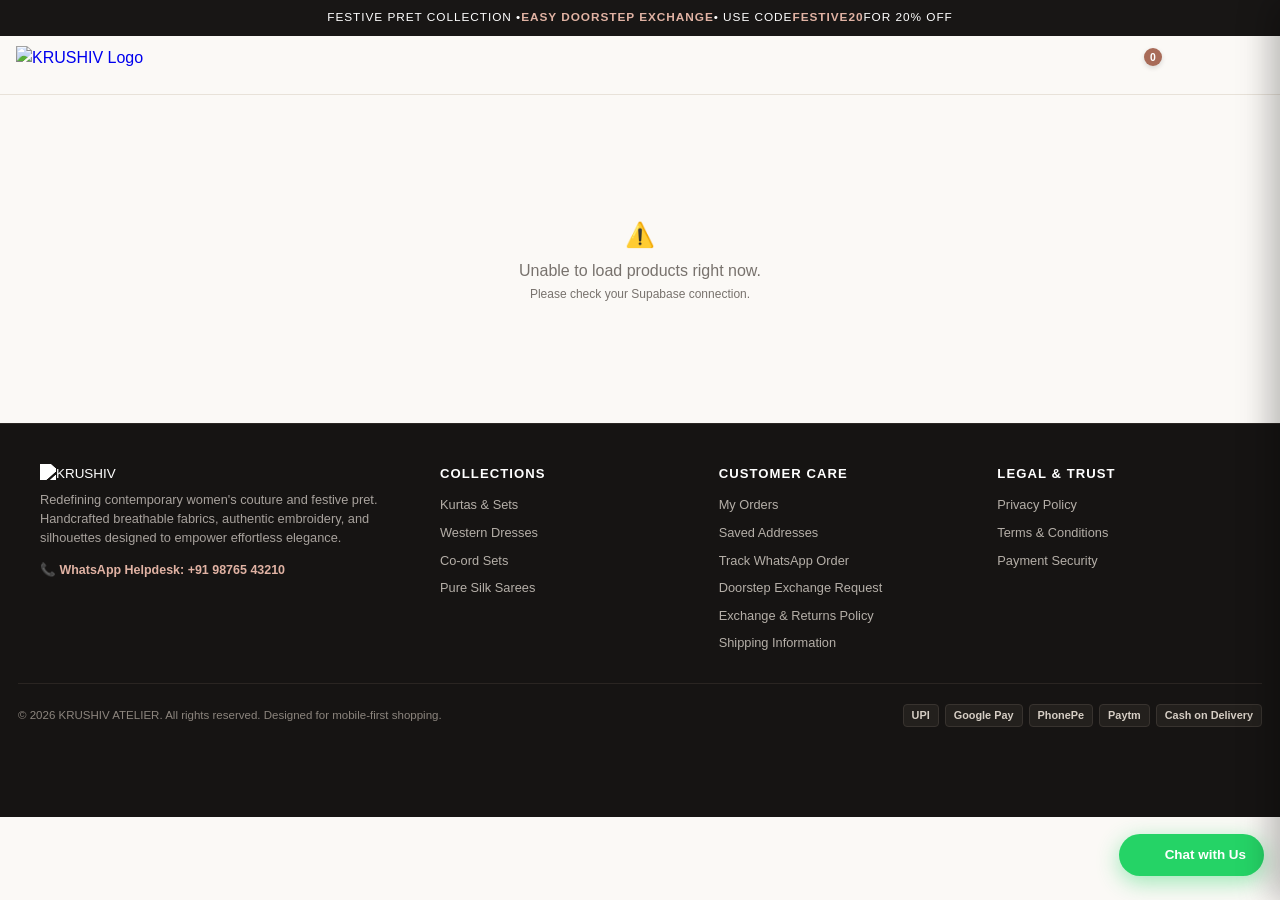
==== commit aa2f337a: "Update index.html" ====
--- a/index.html
+++ b/index.html
@@ -39,8 +39,9 @@
 </button>
 
 <!-- 2. Profile Icon -->
-<button class="header-icon-btn" onclick="toggleSidebar(true)" aria-label="User Profile">
+<button class="header-icon-btn header-user-btn" id="headerProfileBtn" onclick="handleHeaderUserClick()" aria-label="User Profile">
 <i data-lucide="user" style="width: 22px; height: 22px;"></i>
+<span class="user-auth-dot" id="headerUserDot" style="display: none;"></span>
 </button>
 
 <!-- 3. Hamburger Menu -->
@@ -68,11 +69,11 @@
 
 <div class="sidebar-content">
 <!-- Profile Card -->
-<div class="sidebar-profile-card">
-<div class="sidebar-avatar">K</div>
+<div class="sidebar-profile-card" id="sidebarProfileCard" onclick="handleSidebarUserAction()" style="cursor: pointer;">
+<div class="sidebar-avatar" id="sidebarAvatar">K</div>
 <div>
-<div class="sidebar-user-name">Welcome to KRUSHIV</div>
-<div class="sidebar-user-action" onclick="openTrackModal()">Track My Orders →</div>
+<div class="sidebar-user-name" id="sidebarUserName">Welcome to KRUSHIV</div>
+<div class="sidebar-user-action" id="sidebarUserAction">Sign In / Register →</div>
 </div>
 </div>
 
@@ -115,12 +116,24 @@
 
 <!-- Orders & Customer Care -->
 <div>
-<div class="sidebar-group-title">Orders & Assistance</div>
+<div class="sidebar-group-title">Account & Orders</div>
 <ul class="sidebar-menu-list">
 <li>
+<a href="javascript:void(0)" class="sidebar-menu-link" onclick="openUserOrders(); toggleSidebar(false);">
+<i data-lucide="package" style="width: 18px; height: 18px; color: var(--accent);"></i>
+<span>My Orders</span>
+</a>
+</li>
+<li>
+<a href="javascript:void(0)" class="sidebar-menu-link" onclick="openSavedAddresses(); toggleSidebar(false);">
+<i data-lucide="map-pin" style="width: 18px; height: 18px; color: var(--accent);"></i>
+<span>Saved Addresses</span>
+</a>
+</li>
+<li>
 <a href="javascript:void(0)" class="sidebar-menu-link" onclick="openTrackModal(); toggleSidebar(false);">
-<i data-lucide="package" style="width: 18px; height: 18px;"></i>
-<span>Track My Order</span>
+<i data-lucide="truck" style="width: 18px; height: 18px;"></i>
+<span>Track WhatsApp Order</span>
 </a>
 </li>
 <li>
@@ -133,6 +146,12 @@
 <a href="javascript:void(0)" class="sidebar-menu-link" onclick="openGeneralChatWhatsApp(); toggleSidebar(false);">
 <i data-lucide="message-circle" style="width: 18px; height: 18px;"></i>
 <span>WhatsApp Helpdesk</span>
+</a>
+</li>
+<li id="sidebarLogoutItem" style="display: none;">
+<a href="javascript:void(0)" class="sidebar-menu-link" style="color: var(--danger);" onclick="handleSignOut(); toggleSidebar(false);">
+<i data-lucide="log-out" style="width: 18px; height: 18px;"></i>
+<span>Sign Out</span>
 </a>
 </li>
 </ul>
@@ -356,6 +375,8 @@
 <div>
 <div class="footer-heading">Customer Care</div>
 <ul class="footer-links">
+<li><a href="javascript:void(0)" onclick="openUserOrders()">My Orders</a></li>
+<li><a href="javascript:void(0)" onclick="openSavedAddresses()">Saved Addresses</a></li>
 <li><a href="javascript:void(0)" onclick="openTrackModal()">Track WhatsApp Order</a></li>
 <li><a href="javascript:void(0)" onclick="openGeneralChatWhatsApp()">Doorstep Exchange Request</a></li>
 <li><a href="javascript:void(0)" onclick="openLegalModal('exchange')">Exchange & Returns Policy</a></li>
@@ -425,6 +446,24 @@
 
 <div class="address-section">
 <div class="form-heading">1. Delivery Address</div>
+
+<!-- Saved Addresses Quick Selector (Logged-in users) -->
+<div id="checkoutSavedAddressBlock" style="display: none; margin-bottom: 12px; background: #FAF7F2; padding: 10px 12px; border-radius: var(--radius-sm); border: 1px dashed var(--border);">
+<div style="display: flex; justify-content: space-between; align-items: center; margin-bottom: 6px;">
+<span style="font-size: 0.74rem; font-weight: 700; text-transform: uppercase; color: var(--muted); letter-spacing: 0.5px;">Deliver To:</span>
+<a href="javascript:void(0)" onclick="openAccountModal('addresses'); toggleBagDrawer(false);" style="font-size: 0.74rem; color: var(--accent); font-weight: 600; text-decoration: underline;">+ Add / Manage</a>
+</div>
+<select id="checkoutAddressSelect" class="cust-field" onchange="onSelectCheckoutAddress(this.value)" style="margin-bottom: 0; background: #FFF; font-size: 0.82rem;">
+<option value="">-- Choose a saved address --</option>
+</select>
+</div>
+
+<!-- Non-logged in quick auth banner -->
+<div id="checkoutAuthPrompt" style="margin-bottom: 12px; font-size: 0.78rem; color: #5C554F; background: var(--accent-soft); padding: 8px 12px; border-radius: 6px; display: flex; justify-content: space-between; align-items: center;">
+<span>Have an account?</span>
+<a href="javascript:void(0)" onclick="openAuthModal('login')" style="color: var(--accent); font-weight: 700; text-decoration: underline;">Sign In for Saved Address →</a>
+</div>
+
 <div class="cust-group">
 <input type="text" id="custName" class="cust-field" placeholder="Full Name *" />
 <input type="text" id="custAddr1" class="cust-field" placeholder="Address (Flat / House No. / Street / Area) *" />
@@ -450,6 +489,10 @@
 oninput="this.value = this.value.replace(/[^0-9]/g, '').slice(0, 10)"
 />
 </div>
+<label id="saveAddressCheckboxLabel" style="display: none; font-size: 0.78rem; color: var(--noir); margin-top: 8px; cursor: pointer; align-items: center; gap: 6px;">
+<input type="checkbox" id="saveAddressCheckbox" checked />
+<span>Save this address to my account for faster checkout</span>
+</label>
 </div>
 
 <div class="payment-section">
@@ -521,6 +564,238 @@
 <span>Chat with Us</span>
 </a>
 
+<!-- =========================================
+AUTHENTICATION MODAL (LOGIN & SIGN UP)
+========================================== -->
+<div class="krushiv-modal-overlay" id="authModal" onclick="closeAuthModal(event)">
+<div class="krushiv-modal-box">
+<button class="legal-modal-close" onclick="closeAuthModalDirect()" aria-label="Close">&times;</button>
+
+<div class="auth-modal-header">
+<div class="auth-brand-pill">KRUSHIV CLUB</div>
+<h3 class="auth-title" id="authModalTitle">Welcome to KRUSHIV</h3>
+<p class="auth-subtitle" id="authModalSubtitle">Sign in or create an account with your mobile number or email</p>
+</div>
+
+<!-- Tabs -->
+<div class="auth-tabs">
+<button type="button" class="auth-tab-btn active" id="tabSignInBtn" onclick="switchAuthTab('login')">Sign In</button>
+<button type="button" class="auth-tab-btn" id="tabSignUpBtn" onclick="switchAuthTab('signup')">Create Account</button>
+</div>
+
+<!-- Alert -->
+<div class="auth-alert" id="authAlert" style="display: none;"></div>
+
+<!-- SIGN IN FORM -->
+<form id="signInForm" onsubmit="submitSignIn(event)">
+<div class="auth-form-group">
+<label class="auth-form-label">Mobile Number or Email</label>
+<input
+type="text"
+id="signInIdentifier"
+class="cust-field"
+placeholder="e.g. 9876543210 or name@example.com"
+required
+autocomplete="username"
+/>
+</div>
+<div class="auth-form-group">
+<label class="auth-form-label">Password</label>
+<div class="pwd-input-wrap">
+<input
+type="password"
+id="signInPassword"
+class="cust-field"
+placeholder="Enter your password"
+required
+autocomplete="current-password"
+style="padding-right: 42px; width: 100%;"
+/>
+<button type="button" class="pwd-toggle-btn" onclick="togglePasswordVisibility('signInPassword', this)" aria-label="Toggle password">
+<i data-lucide="eye" style="width: 18px; height: 18px;"></i>
+</button>
+</div>
+</div>
+<button type="submit" class="btn-wa-order" id="signInSubmitBtn" style="width: 100%; justify-content: center; margin-top: 6px;">
+<span>Sign In</span>
+</button>
+<div style="text-align: center; margin-top: 14px; font-size: 0.8rem; color: var(--muted);">
+Don't have an account?
+<a href="javascript:void(0)" onclick="switchAuthTab('signup')" style="color: var(--accent); font-weight: 600; text-decoration: underline;">Create one now</a>
+</div>
+</form>
+
+<!-- SIGN UP FORM -->
+<form id="signUpForm" onsubmit="submitSignUp(event)" style="display: none;">
+<div class="auth-form-group">
+<label class="auth-form-label">Full Name</label>
+<input
+type="text"
+id="signUpName"
+class="cust-field"
+placeholder="e.g. Ananya Sharma"
+required
+autocomplete="name"
+/>
+</div>
+<div class="auth-form-group">
+<label class="auth-form-label">Mobile Number or Email</label>
+<input
+type="text"
+id="signUpIdentifier"
+class="cust-field"
+placeholder="10-digit Mobile or Email address"
+required
+autocomplete="username"
+/>
+<span style="font-size: 0.72rem; color: var(--muted); margin-top: 2px;">Instant access • No email verification required</span>
+</div>
+<div class="auth-form-group">
+<label class="auth-form-label">Create Password</label>
+<div class="pwd-input-wrap">
+<input
+type="password"
+id="signUpPassword"
+class="cust-field"
+placeholder="Min. 6 characters"
+minlength="6"
+required
+autocomplete="new-password"
+style="padding-right: 42px; width: 100%;"
+/>
+<button type="button" class="pwd-toggle-btn" onclick="togglePasswordVisibility('signUpPassword', this)" aria-label="Toggle password">
+<i data-lucide="eye" style="width: 18px; height: 18px;"></i>
+</button>
+</div>
+</div>
+<button type="submit" class="btn-wa-order" id="signUpSubmitBtn" style="width: 100%; justify-content: center; margin-top: 6px;">
+<span>Create Account</span>
+</button>
+<div style="text-align: center; margin-top: 14px; font-size: 0.8rem; color: var(--muted);">
+Already registered?
+<a href="javascript:void(0)" onclick="switchAuthTab('login')" style="color: var(--accent); font-weight: 600; text-decoration: underline;">Sign in instead</a>
+</div>
+</form>
+</div>
+</div>
+
+<!-- =========================================
+ACCOUNT MODAL (MY ORDERS, SAVED ADDRESSES & PROFILE)
+========================================== -->
+<div class="krushiv-modal-overlay" id="accountModal" onclick="closeAccountModal(event)">
+<div class="krushiv-modal-box krushiv-modal-wide">
+<button class="legal-modal-close" onclick="closeAccountModalDirect()" aria-label="Close">&times;</button>
+
+<!-- Account User Header -->
+<div class="account-user-header">
+<div class="account-avatar-large" id="accountAvatarLarge">K</div>
+<div style="flex: 1; min-width: 0;">
+<h3 class="account-user-name" id="accountUserName">User</h3>
+<p class="account-user-contact" id="accountUserContact">user@example.com</p>
+</div>
+<button type="button" class="btn-outline-sm" onclick="handleSignOut()">
+<i data-lucide="log-out" style="width: 14px; height: 14px;"></i>
+<span>Sign Out</span>
+</button>
+</div>
+
+<!-- Account Nav Tabs -->
+<div class="account-nav-tabs">
+<button type="button" class="account-nav-tab active" id="accTabOrdersBtn" onclick="switchAccountTab('orders')">
+<i data-lucide="package" style="width: 16px; height: 16px;"></i>
+<span>My Orders</span>
+</button>
+<button type="button" class="account-nav-tab" id="accTabAddressesBtn" onclick="switchAccountTab('addresses')">
+<i data-lucide="map-pin" style="width: 16px; height: 16px;"></i>
+<span>Saved Addresses</span>
+</button>
+<button type="button" class="account-nav-tab" id="accTabProfileBtn" onclick="switchAccountTab('profile')">
+<i data-lucide="user" style="width: 16px; height: 16px;"></i>
+<span>Profile</span>
+</button>
+</div>
+
+<!-- TAB 1: MY ORDERS -->
+<div class="account-tab-content" id="accTabOrders">
+<div id="ordersContainer">
+<div style="text-align: center; padding: 24px; color: var(--muted);">Loading orders...</div>
+</div>
+</div>
+
+<!-- TAB 2: SAVED ADDRESSES -->
+<div class="account-tab-content" id="accTabAddresses" style="display: none;">
+<div style="display: flex; justify-content: space-between; align-items: center; margin-bottom: 14px;">
+<div style="font-size: 0.88rem; font-weight: 700; color: var(--noir);">Delivery Addresses</div>
+<button type="button" class="btn-dark btn-sm" onclick="toggleAddAddressForm(true)">
+<i data-lucide="plus" style="width: 14px; height: 14px;"></i>
+<span>Add Address</span>
+</button>
+</div>
+
+<!-- Add New Address Form -->
+<div id="newAddressFormWrapper" class="address-form-box" style="display: none;">
+<div style="display: flex; justify-content: space-between; align-items: center; margin-bottom: 12px;">
+<h4 style="font-size: 0.95rem; font-weight: 700;">Add New Delivery Address</h4>
+<button type="button" onclick="toggleAddAddressForm(false)" style="background: none; border: none; font-size: 1.2rem; cursor: pointer;">&times;</button>
+</div>
+<form onsubmit="submitSaveAddress(event)">
+<div class="form-grid-2">
+<input type="text" id="addrFullName" class="cust-field" placeholder="Full Name *" required />
+<input type="tel" id="addrPhone" class="cust-field" placeholder="10-digit Phone Number *" maxlength="10" required />
+</div>
+<input type="text" id="addrStreet" class="cust-field" placeholder="Flat, House no., Building, Street *" required style="margin-top: 10px; width: 100%;" />
+<input type="text" id="addrLandmark" class="cust-field" placeholder="Nearby Landmark (Optional)" style="margin-top: 10px; width: 100%;" />
+<div class="form-grid-3" style="margin-top: 10px;">
+<input type="tel" id="addrPincode" class="cust-field" placeholder="6-digit Pincode *" maxlength="6" required />
+<input type="text" id="addrCity" class="cust-field" placeholder="City (Optional)" />
+<input type="text" id="addrState" class="cust-field" placeholder="State (Optional)" />
+</div>
+<label style="display: flex; align-items: center; gap: 8px; margin-top: 12px; font-size: 0.8rem; cursor: pointer;">
+<input type="checkbox" id="addrIsDefault" />
+<span>Set as default delivery address</span>
+</label>
+<div style="display: flex; gap: 8px; margin-top: 14px;">
+<button type="submit" class="btn-dark btn-sm" style="flex: 1; padding: 10px;">Save Address</button>
+<button type="button" class="btn-outline-sm" onclick="toggleAddAddressForm(false)" style="padding: 10px 14px;">Cancel</button>
+</div>
+</form>
+</div>
+
+<!-- Address Cards List -->
+<div id="addressesListContainer">
+<div style="text-align: center; padding: 20px; color: var(--muted);">Loading addresses...</div>
+</div>
+</div>
+
+<!-- TAB 3: PROFILE INFO -->
+<div class="account-tab-content" id="accTabProfile" style="display: none;">
+<div class="profile-card-details">
+<div class="profile-detail-row">
+<span class="detail-label">Full Name</span>
+<span class="detail-val" id="profileNameVal">-</span>
+</div>
+<div class="profile-detail-row">
+<span class="detail-label">Mobile / Email</span>
+<span class="detail-val" id="profileContactVal">-</span>
+</div>
+<div class="profile-detail-row">
+<span class="detail-label">Account Status</span>
+<span class="badge-status badge-active">Active Customer</span>
+</div>
+<div class="profile-detail-row">
+<span class="detail-label">Member Since</span>
+<span class="detail-val" id="profileCreatedVal">-</span>
+</div>
+</div>
+<div style="margin-top: 20px; text-align: center;">
+<button type="button" class="btn-danger btn-sm" onclick="handleSignOut()" style="padding: 8px 20px;">
+Log Out of KRUSHIV
+</button>
+</div>
+</div>
+</div>
+</div>
+
 <!-- Toast -->
 <div class="toast" id="toastNotice">Item added to your shopping bag!</div>
 
--- a/css/styles.css
+++ b/css/styles.css
@@ -1652,3 +1652,473 @@
 padding: 60px 16px;
 color: var(--muted);
 }
+
+/* ============================================================
+   USER AUTHENTICATION, SAVED ADDRESSES & ORDER HISTORY STYLES
+   ============================================================ */
+
+/* Header User Indicator */
+.header-user-btn {
+  position: relative;
+}
+.user-auth-dot {
+  position: absolute;
+  top: 6px;
+  right: 6px;
+  width: 8px;
+  height: 8px;
+  background: #22C55E;
+  border-radius: 50%;
+  border: 1.5px solid #FFFFFF;
+}
+
+/* Modals Overlay & Box */
+.krushiv-modal-overlay {
+  position: fixed;
+  inset: 0;
+  background: rgba(24, 22, 21, 0.65);
+  backdrop-filter: blur(6px);
+  -webkit-backdrop-filter: blur(6px);
+  z-index: 220;
+  display: none;
+  align-items: center;
+  justify-content: center;
+  padding: 16px;
+  opacity: 0;
+  transition: opacity 0.25s ease;
+}
+.krushiv-modal-overlay.open {
+  display: flex;
+  opacity: 1;
+}
+.krushiv-modal-box {
+  background: #FFFFFF;
+  width: 100%;
+  max-width: 440px;
+  border-radius: 16px;
+  padding: 26px 22px;
+  max-height: 90vh;
+  overflow-y: auto;
+  position: relative;
+  box-shadow: 0 20px 40px rgba(0, 0, 0, 0.18);
+  animation: krushivModalSlide 0.25s ease;
+}
+.krushiv-modal-box.krushiv-modal-wide {
+  max-width: 580px;
+}
+@keyframes krushivModalSlide {
+  from { transform: translateY(16px); opacity: 0; }
+  to { transform: translateY(0); opacity: 1; }
+}
+
+/* Auth Modal Header */
+.auth-modal-header {
+  text-align: center;
+  margin-bottom: 20px;
+}
+.auth-brand-pill {
+  display: inline-block;
+  font-size: 0.68rem;
+  font-weight: 700;
+  letter-spacing: 1.5px;
+  text-transform: uppercase;
+  color: var(--accent);
+  background: var(--accent-soft);
+  padding: 4px 10px;
+  border-radius: 20px;
+  margin-bottom: 8px;
+}
+.auth-title {
+  font-family: var(--font-serif);
+  font-size: 1.45rem;
+  font-weight: 700;
+  color: var(--noir);
+  margin-bottom: 4px;
+}
+.auth-subtitle {
+  font-size: 0.8rem;
+  color: var(--muted);
+  line-height: 1.4;
+}
+
+/* Auth Tabs */
+.auth-tabs {
+  display: grid;
+  grid-template-columns: 1fr 1fr;
+  gap: 6px;
+  background: #F3EFEA;
+  padding: 4px;
+  border-radius: 10px;
+  margin-bottom: 18px;
+}
+.auth-tab-btn {
+  padding: 9px;
+  font-size: 0.82rem;
+  font-weight: 600;
+  border-radius: 8px;
+  border: none;
+  background: transparent;
+  color: var(--muted);
+  cursor: pointer;
+  transition: all 0.2s ease;
+}
+.auth-tab-btn.active {
+  background: #FFFFFF;
+  color: var(--noir);
+  box-shadow: 0 2px 6px rgba(0, 0, 0, 0.06);
+}
+
+/* Alerts */
+.auth-alert {
+  padding: 10px 14px;
+  border-radius: 8px;
+  font-size: 0.8rem;
+  margin-bottom: 14px;
+  line-height: 1.4;
+}
+.auth-alert.error {
+  background: #FEE2E2;
+  color: #991B1B;
+  border: 1px solid #F87171;
+}
+.auth-alert.success {
+  background: #DCFCE7;
+  color: #166534;
+  border: 1px solid #86EFAC;
+}
+
+/* Form controls */
+.auth-form-group {
+  display: flex;
+  flex-direction: column;
+  gap: 5px;
+  margin-bottom: 14px;
+}
+.auth-form-label {
+  font-size: 0.76rem;
+  font-weight: 700;
+  color: var(--noir);
+  text-transform: uppercase;
+  letter-spacing: 0.4px;
+}
+.pwd-input-wrap {
+  position: relative;
+  display: flex;
+  align-items: center;
+}
+.pwd-toggle-btn {
+  position: absolute;
+  right: 10px;
+  background: none;
+  border: none;
+  cursor: pointer;
+  color: var(--muted);
+  padding: 4px;
+  display: flex;
+  align-items: center;
+  justify-content: center;
+}
+.pwd-toggle-btn:hover {
+  color: var(--noir);
+}
+
+/* Account Modal Details */
+.account-user-header {
+  display: flex;
+  align-items: center;
+  gap: 14px;
+  padding-bottom: 16px;
+  border-bottom: 1px solid var(--border);
+  margin-bottom: 16px;
+}
+.account-avatar-large {
+  width: 48px;
+  height: 48px;
+  border-radius: 50%;
+  background: var(--accent);
+  color: #FFFFFF;
+  display: flex;
+  align-items: center;
+  justify-content: center;
+  font-weight: 700;
+  font-size: 1.3rem;
+  font-family: var(--font-serif);
+  flex-shrink: 0;
+}
+.account-user-name {
+  font-size: 1.05rem;
+  font-weight: 700;
+  color: var(--noir);
+  line-height: 1.2;
+}
+.account-user-contact {
+  font-size: 0.78rem;
+  color: var(--muted);
+  margin-top: 2px;
+}
+
+.btn-outline-sm {
+  display: inline-flex;
+  align-items: center;
+  gap: 6px;
+  padding: 6px 12px;
+  font-size: 0.75rem;
+  font-weight: 600;
+  border-radius: var(--radius-sm);
+  border: 1px solid var(--border);
+  background: #FFFFFF;
+  color: var(--noir);
+  cursor: pointer;
+  transition: all 0.2s;
+}
+.btn-outline-sm:hover {
+  background: #F8F5F1;
+  border-color: var(--muted);
+}
+
+/* Account Navigation Tabs */
+.account-nav-tabs {
+  display: flex;
+  gap: 8px;
+  border-bottom: 1px solid var(--border);
+  margin-bottom: 18px;
+  overflow-x: auto;
+  -webkit-overflow-scrolling: touch;
+  padding-bottom: 2px;
+}
+.account-nav-tab {
+  padding: 8px 14px;
+  font-size: 0.82rem;
+  font-weight: 600;
+  border-radius: 6px;
+  border: none;
+  background: transparent;
+  color: var(--muted);
+  cursor: pointer;
+  display: flex;
+  align-items: center;
+  gap: 6px;
+  white-space: nowrap;
+  transition: all 0.2s;
+}
+.account-nav-tab.active {
+  background: var(--noir);
+  color: #FFFFFF;
+}
+
+/* Orders List & Card */
+.order-card {
+  border: 1px solid var(--border);
+  border-radius: 12px;
+  padding: 16px;
+  margin-bottom: 14px;
+  background: #FAFAFA;
+  transition: box-shadow 0.2s ease;
+}
+.order-card:hover {
+  box-shadow: 0 4px 14px rgba(0, 0, 0, 0.06);
+  background: #FFFFFF;
+}
+.order-card-header {
+  display: flex;
+  justify-content: space-between;
+  align-items: flex-start;
+  gap: 10px;
+  margin-bottom: 12px;
+  border-bottom: 1px solid #ECE7E1;
+  padding-bottom: 10px;
+  flex-wrap: wrap;
+}
+.order-id-badge {
+  font-family: monospace;
+  font-size: 0.78rem;
+  font-weight: 700;
+  color: var(--noir);
+  background: #EDE8E3;
+  padding: 3px 8px;
+  border-radius: 4px;
+}
+.order-date {
+  font-size: 0.75rem;
+  color: var(--muted);
+  margin-top: 3px;
+}
+.order-status-pill {
+  padding: 4px 10px;
+  border-radius: 20px;
+  font-size: 0.72rem;
+  font-weight: 700;
+  text-transform: uppercase;
+  letter-spacing: 0.5px;
+}
+.order-status-placed {
+  background: #E0F2FE;
+  color: #0369A1;
+}
+.order-status-delivered {
+  background: #DCFCE7;
+  color: #15803D;
+}
+.order-items-list {
+  display: flex;
+  flex-direction: column;
+  gap: 8px;
+  margin-bottom: 12px;
+}
+.order-item-row {
+  display: flex;
+  justify-content: space-between;
+  align-items: center;
+  font-size: 0.82rem;
+  gap: 8px;
+}
+.order-item-meta {
+  font-size: 0.74rem;
+  color: var(--muted);
+}
+.order-card-footer {
+  display: flex;
+  justify-content: space-between;
+  align-items: center;
+  padding-top: 10px;
+  border-top: 1px solid #ECE7E1;
+  flex-wrap: wrap;
+  gap: 8px;
+}
+.order-total-amount {
+  font-size: 0.95rem;
+  font-weight: 700;
+  color: var(--noir);
+}
+.btn-order-track {
+  display: inline-flex;
+  align-items: center;
+  gap: 5px;
+  font-size: 0.75rem;
+  font-weight: 600;
+  color: #15803D;
+  background: #DCFCE7;
+  padding: 6px 12px;
+  border-radius: 6px;
+  text-decoration: none;
+  cursor: pointer;
+  border: 1px solid #86EFAC;
+  transition: all 0.2s;
+}
+.btn-order-track:hover {
+  background: #BBF7D0;
+}
+
+/* Saved Addresses */
+.address-card {
+  border: 1px solid var(--border);
+  border-radius: 12px;
+  padding: 14px 16px;
+  margin-bottom: 12px;
+  background: #FFFFFF;
+  position: relative;
+  display: flex;
+  justify-content: space-between;
+  align-items: flex-start;
+  gap: 12px;
+}
+.address-card.is-default {
+  border-color: var(--accent);
+  background: #FDFBF9;
+}
+.address-badge-default {
+  font-size: 0.68rem;
+  font-weight: 700;
+  text-transform: uppercase;
+  color: #FFFFFF;
+  background: var(--accent);
+  padding: 2px 7px;
+  border-radius: 4px;
+  display: inline-block;
+  margin-bottom: 4px;
+}
+.address-name {
+  font-weight: 700;
+  font-size: 0.9rem;
+  color: var(--noir);
+}
+.address-text {
+  font-size: 0.8rem;
+  color: #4A4541;
+  margin-top: 4px;
+  line-height: 1.45;
+}
+.address-phone {
+  font-size: 0.78rem;
+  color: var(--muted);
+  margin-top: 4px;
+}
+.address-actions {
+  display: flex;
+  flex-direction: column;
+  align-items: flex-end;
+  gap: 6px;
+  flex-shrink: 0;
+}
+.btn-link-action {
+  font-size: 0.74rem;
+  color: var(--accent);
+  background: none;
+  border: none;
+  cursor: pointer;
+  text-decoration: underline;
+  padding: 2px;
+}
+.btn-link-action.danger {
+  color: var(--danger);
+}
+.address-form-box {
+  background: #FBF9F6;
+  border: 1px solid var(--border);
+  border-radius: 12px;
+  padding: 16px;
+  margin-bottom: 16px;
+}
+.form-grid-2 {
+  display: grid;
+  grid-template-columns: 1fr 1fr;
+  gap: 10px;
+}
+.form-grid-3 {
+  display: grid;
+  grid-template-columns: 1fr 1fr 1fr;
+  gap: 10px;
+}
+@media (max-width: 540px) {
+  .form-grid-2,
+  .form-grid-3 {
+    grid-template-columns: 1fr;
+  }
+}
+
+/* Profile Details Box */
+.profile-card-details {
+  background: #FAFAFA;
+  border: 1px solid var(--border);
+  border-radius: 12px;
+  padding: 16px;
+}
+.profile-detail-row {
+  display: flex;
+  justify-content: space-between;
+  align-items: center;
+  padding: 10px 0;
+  border-bottom: 1px solid #ECE7E1;
+  font-size: 0.84rem;
+}
+.profile-detail-row:last-child {
+  border-bottom: none;
+}
+.detail-label {
+  color: var(--muted);
+  font-weight: 500;
+}
+.detail-val {
+  color: var(--noir);
+  font-weight: 600;
+}
